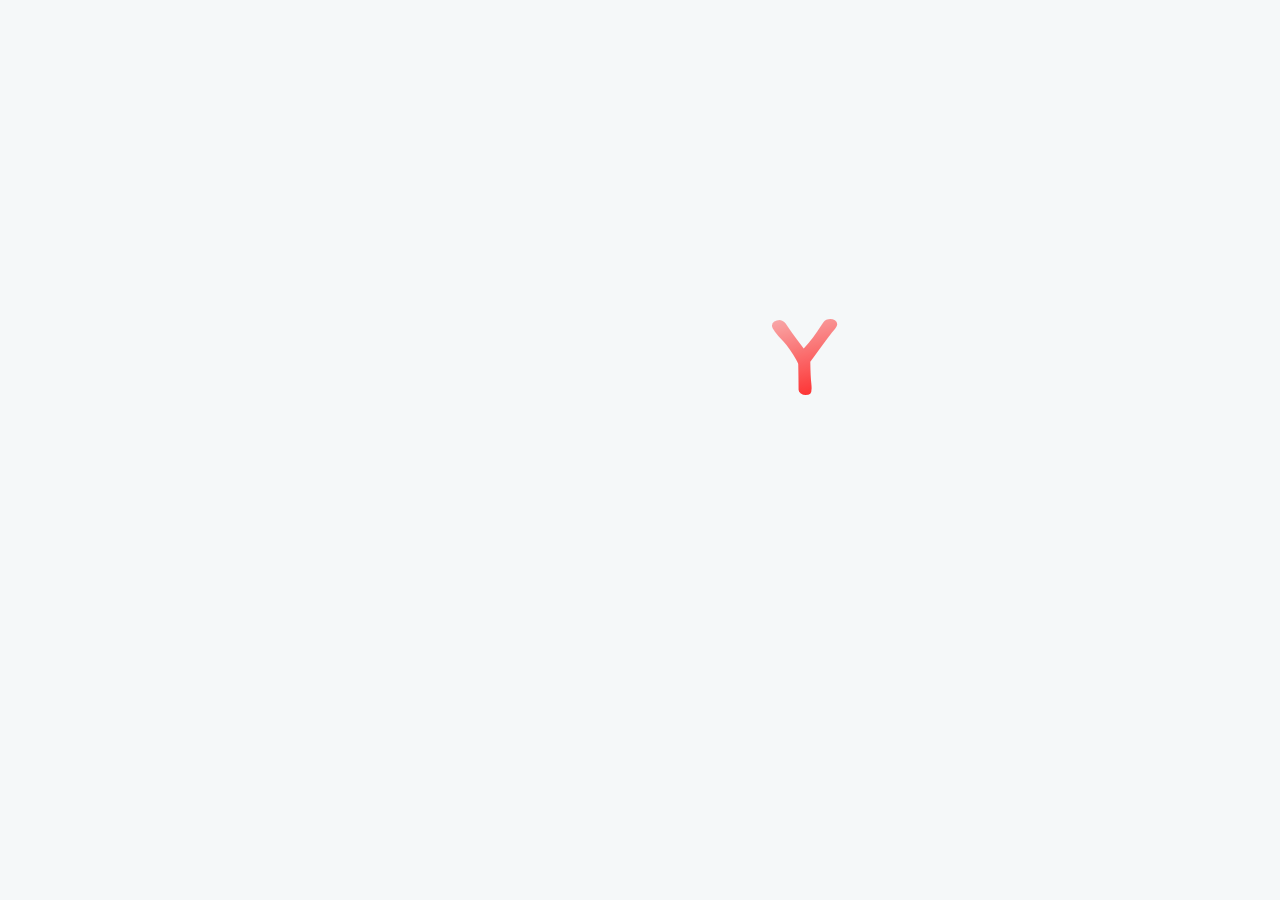
==== onefile/index.html @ d2124de8 "Create index.html" ====
<!DOCTYPE html>
<html>
<head>
	<meta http-equiv="cache-control" content="max-age=0" />
	<meta http-equiv="cache-control" content="no-cache" />
	<meta http-equiv="expires" content="0" />
	<meta http-equiv="expires" content="Tue, 01 Jan 1980 1:00:00 GMT" />
	<meta http-equiv="pragma" content="no-cache" />

  	<link rel="stylesheet" href="./animate.min.css" />
	<!--<link rel="stylesheet" type="text/css" href="app.css" />-->
	<style>
		body
		{
			margin: 0;
			padding: 0;
			font-family: 'Itim','Berlinsans';
		}

		#div_app
		{
			position: relative;
			margin: 0 auto 0 auto;
			background-color: rgb(245, 248, 249);
		}

		#div_young
		{
			visibility: hidden;
			position: absolute;
			font-size: 120px;
			transition: transform linear 0.2s;
		}

		#div_young:hover
		{
			font-weight: bolder;
		}

		#div_webmaster
		{
			visibility: hidden;
			position: absolute;
			font-size: 120px;
			transition: transform linear 0.2s;
		}

		#div_webmaster:hover
		{
			font-weight: bolder;
		}

		#div_camp
		{
			visibility: hidden;
			position: absolute;
			font-size: 120px;
			transition: transform linear 0.2s;
		}

		#div_camp:hover
		{
			font-weight: bolder;
		}

		.rgb
		{
		  color: #f35626;
		  background-image: -webkit-linear-gradient(-75deg,rgba(255,0,0,0.1),rgba(255,0,0,1));
		  -webkit-background-clip: text;
		  -webkit-text-fill-color: transparent;
		  -webkit-animation: hue 5s infinite linear;
		}

		@-webkit-keyframes hue
		{
		  from
		  {
		    -webkit-filter: hue-rotate(0deg);
		  }

		  to
		  {
		    -webkit-filter: hue-rotate(-360deg);
		  }
		}

	</style>
	<link href="https://fonts.googleapis.com/css?family=Itim" rel="stylesheet">
	<title>YWC</title>
</head>
<body>

	<div id="div_app">

		<a href="http://ywc14.ywc.in.th/announce/"><div id="div_young" class = "rgb">YOUNG</div></a>
		<a href="http://ywc14.ywc.in.th/announce/"><div id="div_webmaster" class = "rgb">WEBMASTER</div></a>
		<a href="http://ywc14.ywc.in.th/announce/"><div id="div_camp" class = "rgb">CAMP</div></a>
	</div>

	<!--<script type="text/javascript" src="jquery-min.js"></script>-->
	<script src="https://ajax.googleapis.com/ajax/libs/jquery/3.1.1/jquery.min.js"></script>
	<!--<script type="text/javascript" src="app.js"></script>-->
	<script>
		function startAnimationText(div, text/*, manage*/,next)
		{
			var step = $(div).width() / text.length;

			$(div).offset({
				left: $(div).offset().left + $(div).width()
			});

			$(div).text("");

			$(div).css({
				visibility: 'visible'
			});

			var curAnimationLength = 0;
			var curStepSize = 0;

			var func = function() {
				$(div).append(text[curAnimationLength]);
				if (++curAnimationLength < text.length)
				{
					curStepSize += step;
					$(div).css({
						transform: 'translateX(-' + curStepSize + 'px)'
					});
				}
				else
					setTimeout(next, 0);
			}

			$(div).on('transitionend', function() {
				console.log('transitionend');
				func();
			});
			/*manage*/

			func();

		}

		function manageLayout() {
			var viewportWidth = $(window).outerWidth();
			var viewportHeight = $(window).outerHeight();

			$("#div_app")
				.height(viewportHeight)
				.width(viewportWidth);

			$('#div_webmaster').offset({
				top: (viewportHeight / 2.0) - ($('#div_webmaster').height() / 2.0),
				left: (viewportWidth / 2.0) - ($('#div_webmaster').width() / 2.0)
			});

			$('#div_young').offset({
				top: (viewportHeight / 2.0) - ($('#div_young').height() / 2.0) - 100,
				left: (viewportWidth / 2.0) - ($('#div_young').width() / 2.0)
			});

			$('#div_camp').offset({
				top: (viewportHeight / 2.0) - ($('#div_camp').height() / 2.0) + 100,
				left: (viewportWidth / 2.0) - ($('#div_camp').width() / 2.0)
			});
		}

		$(document).ready(function() {
			console.log("[ready] ready");

			window.app = {} || window.app;
			window.app.young_ani_flag = 0;

			$(window).on('resize', function() {
				manageLayout();
			});

			$("#div_app")
				.height($(window).innerHeight())
				.width($(window).innerWidth());

				manageLayout();

			startAnimationText($('#div_young'), "YOUNG"/*,manageLayout()*/, function() {
				startAnimationText($('#div_webmaster'), "WEBMASTER"/*,manageLayout()*/, function() {
					startAnimationText($('#div_camp'), "CAMP"/*,manageLayout()*/);
				});
			});
		});

	</script>
	<!--By @Supakornbabe-->
</body>
</html>
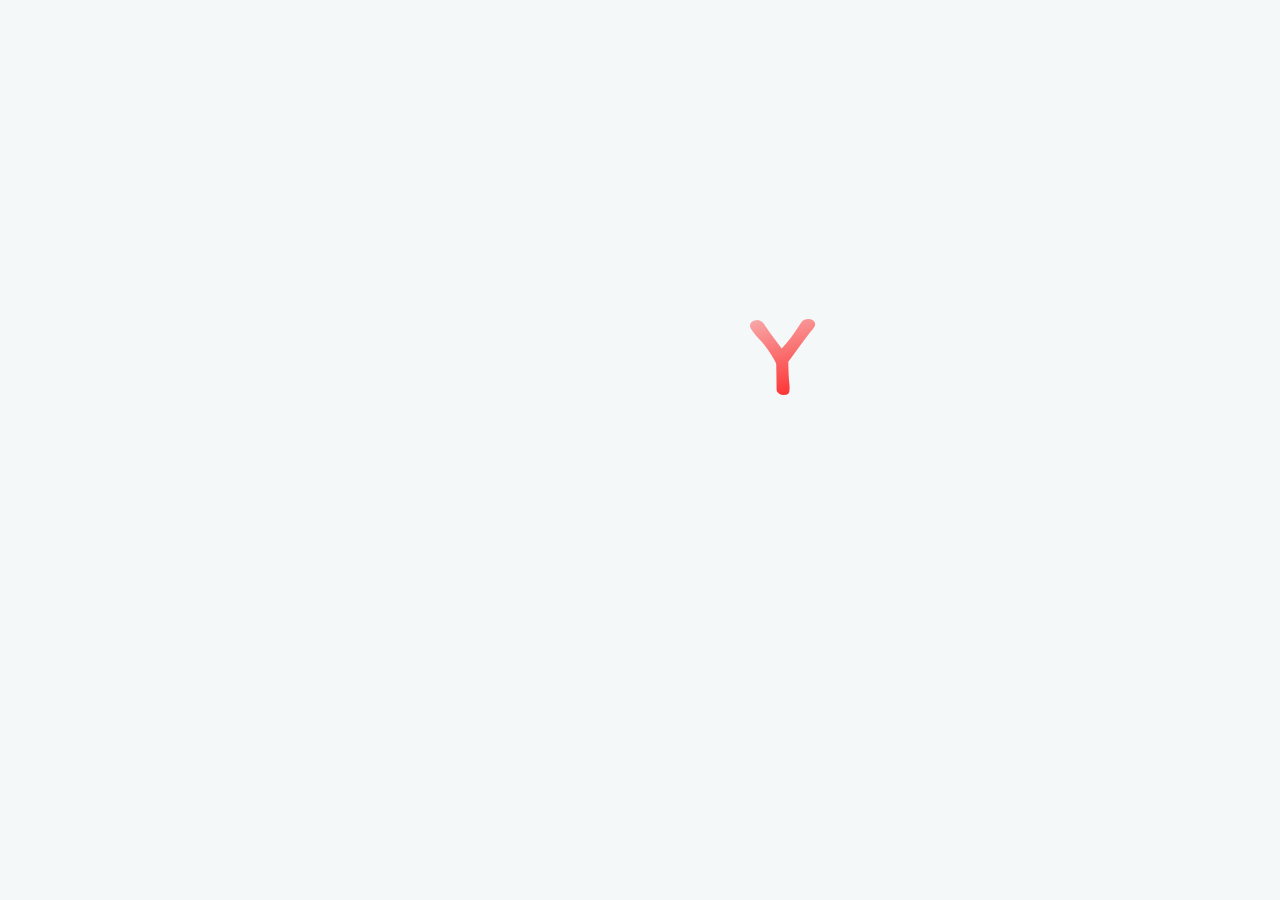
==== commit 9410824a: "indent" ====
--- a/onefile/index.html
+++ b/onefile/index.html
@@ -7,64 +7,53 @@
 	<meta http-equiv="expires" content="Tue, 01 Jan 1980 1:00:00 GMT" />
 	<meta http-equiv="pragma" content="no-cache" />
 
-  	<link rel="stylesheet" href="./animate.min.css" />
-	<!--<link rel="stylesheet" type="text/css" href="app.css" />-->
 	<style>
-		body
-		{
+		body{
 			margin: 0;
 			padding: 0;
 			font-family: 'Itim','Berlinsans';
 		}
 
-		#div_app
-		{
+		#div_app{
 			position: relative;
 			margin: 0 auto 0 auto;
 			background-color: rgb(245, 248, 249);
 		}
 
-		#div_young
-		{
+		#div_young{
 			visibility: hidden;
 			position: absolute;
 			font-size: 120px;
 			transition: transform linear 0.2s;
 		}
 
-		#div_young:hover
-		{
+		#div_young:hover{
 			font-weight: bolder;
 		}
 
-		#div_webmaster
-		{
+		#div_webmaster{
 			visibility: hidden;
 			position: absolute;
 			font-size: 120px;
 			transition: transform linear 0.2s;
 		}
 
-		#div_webmaster:hover
-		{
+		#div_webmaster:hover{
 			font-weight: bolder;
 		}
 
-		#div_camp
-		{
+		#div_camp{
 			visibility: hidden;
 			position: absolute;
 			font-size: 120px;
 			transition: transform linear 0.2s;
 		}
 
-		#div_camp:hover
-		{
+		#div_camp:hover{
 			font-weight: bolder;
 		}
 
-		.rgb
-		{
+		.rgb{
 		  color: #f35626;
 		  background-image: -webkit-linear-gradient(-75deg,rgba(255,0,0,0.1),rgba(255,0,0,1));
 		  -webkit-background-clip: text;
@@ -72,58 +61,55 @@
 		  -webkit-animation: hue 5s infinite linear;
 		}
 
-		@-webkit-keyframes hue
-		{
-		  from
-		  {
+		@-webkit-keyframes hue{
+		  from{
 		    -webkit-filter: hue-rotate(0deg);
 		  }
 
-		  to
-		  {
+		  to{
 		    -webkit-filter: hue-rotate(-360deg);
 		  }
 		}
-
 	</style>
 	<link href="https://fonts.googleapis.com/css?family=Itim" rel="stylesheet">
 	<title>YWC</title>
 </head>
+
 <body>
 
 	<div id="div_app">
-
 		<a href="http://ywc14.ywc.in.th/announce/"><div id="div_young" class = "rgb">YOUNG</div></a>
 		<a href="http://ywc14.ywc.in.th/announce/"><div id="div_webmaster" class = "rgb">WEBMASTER</div></a>
 		<a href="http://ywc14.ywc.in.th/announce/"><div id="div_camp" class = "rgb">CAMP</div></a>
 	</div>
 
-	<!--<script type="text/javascript" src="jquery-min.js"></script>-->
-	<script src="https://ajax.googleapis.com/ajax/libs/jquery/3.1.1/jquery.min.js"></script>
-	<!--<script type="text/javascript" src="app.js"></script>-->
-	<script>
-		function startAnimationText(div, text/*, manage*/,next)
-		{
-			var step = $(div).width() / text.length;
+	<script type="text/javascript">
+		/*! jQuery v3.1.1 | (c) jQuery Foundation | jquery.org/license */
+		!function(a,b){"use strict";"object"==typeof module&&"object"==typeof module.exports?module.exports=a.document?b(a,!0):function(a){if(!a.document)throw new Error("jQuery requires a window with a document");return b(a)}:b(a)}("undefined"!=typeof window?window:this,function(a,b){"use strict";var c=[],d=a.document,e=Object.getPrototypeOf,f=c.slice,g=c.concat,h=c.push,i=c.indexOf,j={},k=j.toString,l=j.hasOwnProperty,m=l.toString,n=m.call(Object),o={};function p(a,b){b=b||d;var c=b.createElement("script");c.text=a,b.head.appendChild(c).parentNode.removeChild(c)}var q="3.1.1",r=function(a,b){return new r.fn.init(a,b)},s=/^[\s\uFEFF\xA0]+|[\s\uFEFF\xA0]+$/g,t=/^-ms-/,u=/-([a-z])/g,v=function(a,b){return b.toUpperCase()};r.fn=r.prototype={jquery:q,constructor:r,length:0,toArray:function(){return f.call(this)},get:function(a){return null==a?f.call(this):a<0?this[a+this.length]:this[a]},pushStack:function(a){var b=r.merge(this.constructor(),a);return b.prevObject=this,b},each:function(a){return r.each(this,a)},map:function(a){return this.pushStack(r.map(this,function(b,c){return a.call(b,c,b)}))},slice:function(){return this.pushStack(f.apply(this,arguments))},first:function(){return this.eq(0)},last:function(){return this.eq(-1)},eq:function(a){var b=this.length,c=+a+(a<0?b:0);return this.pushStack(c>=0&&c<b?[this[c]]:[])},end:function(){return this.prevObject||this.constructor()},push:h,sort:c.sort,splice:c.splice},r.extend=r.fn.extend=function(){var a,b,c,d,e,f,g=arguments[0]||{},h=1,i=arguments.length,j=!1;for("boolean"==typeof g&&(j=g,g=arguments[h]||{},h++),"object"==typeof g||r.isFunction(g)||(g={}),h===i&&(g=this,h--);h<i;h++)if(null!=(a=arguments[h]))for(b in a)c=g[b],d=a[b],g!==d&&(j&&d&&(r.isPlainObject(d)||(e=r.isArray(d)))?(e?(e=!1,f=c&&r.isArray(c)?c:[]):f=c&&r.isPlainObject(c)?c:{},g[b]=r.extend(j,f,d)):void 0!==d&&(g[b]=d));return g},r.extend({expando:"jQuery"+(q+Math.random()).replace(/\D/g,""),isReady:!0,error:function(a){throw new Error(a)},noop:function(){},isFunction:function(a){return"function"===r.type(a)},isArray:Array.isArray,isWindow:function(a){return null!=a&&a===a.window},isNumeric:function(a){var b=r.type(a);return("number"===b||"string"===b)&&!isNaN(a-parseFloat(a))},isPlainObject:function(a){var b,c;return!(!a||"[object Object]"!==k.call(a))&&(!(b=e(a))||(c=l.call(b,"constructor")&&b.constructor,"function"==typeof c&&m.call(c)===n))},isEmptyObject:function(a){var b;for(b in a)return!1;return!0},type:function(a){return null==a?a+"":"object"==typeof a||"function"==typeof a?j[k.call(a)]||"object":typeof a},globalEval:function(a){p(a)},camelCase:function(a){return a.replace(t,"ms-").replace(u,v)},nodeName:function(a,b){return a.nodeName&&a.nodeName.toLowerCase()===b.toLowerCase()},each:function(a,b){var c,d=0;if(w(a)){for(c=a.length;d<c;d++)if(b.call(a[d],d,a[d])===!1)break}else for(d in a)if(b.call(a[d],d,a[d])===!1)break;return a},trim:function(a){return null==a?"":(a+"").replace(s,"")},makeArray:function(a,b){var c=b||[];return null!=a&&(w(Object(a))?r.merge(c,"string"==typeof a?[a]:a):h.call(c,a)),c},inArray:function(a,b,c){return null==b?-1:i.call(b,a,c)},merge:function(a,b){for(var c=+b.length,d=0,e=a.length;d<c;d++)a[e++]=b[d];return a.length=e,a},grep:function(a,b,c){for(var d,e=[],f=0,g=a.length,h=!c;f<g;f++)d=!b(a[f],f),d!==h&&e.push(a[f]);return e},map:function(a,b,c){var d,e,f=0,h=[];if(w(a))for(d=a.length;f<d;f++)e=b(a[f],f,c),null!=e&&h.push(e);else for(f in a)e=b(a[f],f,c),null!=e&&h.push(e);return g.apply([],h)},guid:1,proxy:function(a,b){var c,d,e;if("string"==typeof b&&(c=a[b],b=a,a=c),r.isFunction(a))return d=f.call(arguments,2),e=function(){return a.apply(b||this,d.concat(f.call(arguments)))},e.guid=a.guid=a.guid||r.guid++,e},now:Date.now,support:o}),"function"==typeof Symbol&&(r.fn[Symbol.iterator]=c[Symbol.iterator]),r.each("Boolean Number String Function Array Date RegExp Object Error Symbol".split(" "),function(a,b){j["[object "+b+"]"]=b.toLowerCase()});function w(a){var b=!!a&&"length"in a&&a.length,c=r.type(a);return"function"!==c&&!r.isWindow(a)&&("array"===c||0===b||"number"==typeof b&&b>0&&b-1 in a)}var x=function(a){var b,c,d,e,f,g,h,i,j,k,l,m,n,o,p,q,r,s,t,u="sizzle"+1*new Date,v=a.document,w=0,x=0,y=ha(),z=ha(),A=ha(),B=function(a,b){return a===b&&(l=!0),0},C={}.hasOwnProperty,D=[],E=D.pop,F=D.push,G=D.push,H=D.slice,I=function(a,b){for(var c=0,d=a.length;c<d;c++)if(a[c]===b)return c;return-1},J="checked|selected|async|autofocus|autoplay|controls|defer|disabled|hidden|ismap|loop|multiple|open|readonly|required|scoped",K="[\\x20\\t\\r\\n\\f]",L="(?:\\\\.|[\\w-]|[^\0-\\xa0])+",M="\\["+K+"*("+L+")(?:"+K+"*([*^$|!~]?=)"+K+"*(?:'((?:\\\\.|[^\\\\'])*)'|\"((?:\\\\.|[^\\\\\"])*)\"|("+L+"))|)"+K+"*\\]",N=":("+L+")(?:\\((('((?:\\\\.|[^\\\\'])*)'|\"((?:\\\\.|[^\\\\\"])*)\")|((?:\\\\.|[^\\\\()[\\]]|"+M+")*)|.*)\\)|)",O=new RegExp(K+"+","g"),P=new RegExp("^"+K+"+|((?:^|[^\\\\])(?:\\\\.)*)"+K+"+$","g"),Q=new RegExp("^"+K+"*,"+K+"*"),R=new RegExp("^"+K+"*([>+~]|"+K+")"+K+"*"),S=new RegExp("="+K+"*([^\\]'\"]*?)"+K+"*\\]","g"),T=new RegExp(N),U=new RegExp("^"+L+"$"),V={ID:new RegExp("^#("+L+")"),CLASS:new RegExp("^\\.("+L+")"),TAG:new RegExp("^("+L+"|[*])"),ATTR:new RegExp("^"+M),PSEUDO:new RegExp("^"+N),CHILD:new RegExp("^:(only|first|last|nth|nth-last)-(child|of-type)(?:\\("+K+"*(even|odd|(([+-]|)(\\d*)n|)"+K+"*(?:([+-]|)"+K+"*(\\d+)|))"+K+"*\\)|)","i"),bool:new RegExp("^(?:"+J+")$","i"),needsContext:new RegExp("^"+K+"*[>+~]|:(even|odd|eq|gt|lt|nth|first|last)(?:\\("+K+"*((?:-\\d)?\\d*)"+K+"*\\)|)(?=[^-]|$)","i")},W=/^(?:input|select|textarea|button)$/i,X=/^h\d$/i,Y=/^[^{]+\{\s*\[native \w/,Z=/^(?:#([\w-]+)|(\w+)|\.([\w-]+))$/,$=/[+~]/,_=new RegExp("\\\\([\\da-f]{1,6}"+K+"?|("+K+")|.)","ig"),aa=function(a,b,c){var d="0x"+b-65536;return d!==d||c?b:d<0?String.fromCharCode(d+65536):String.fromCharCode(d>>10|55296,1023&d|56320)},ba=/([\0-\x1f\x7f]|^-?\d)|^-$|[^\0-\x1f\x7f-\uFFFF\w-]/g,ca=function(a,b){return b?"\0"===a?"\ufffd":a.slice(0,-1)+"\\"+a.charCodeAt(a.length-1).toString(16)+" ":"\\"+a},da=function(){m()},ea=ta(function(a){return a.disabled===!0&&("form"in a||"label"in a)},{dir:"parentNode",next:"legend"});try{G.apply(D=H.call(v.childNodes),v.childNodes),D[v.childNodes.length].nodeType}catch(fa){G={apply:D.length?function(a,b){F.apply(a,H.call(b))}:function(a,b){var c=a.length,d=0;while(a[c++]=b[d++]);a.length=c-1}}}function ga(a,b,d,e){var f,h,j,k,l,o,r,s=b&&b.ownerDocument,w=b?b.nodeType:9;if(d=d||[],"string"!=typeof a||!a||1!==w&&9!==w&&11!==w)return d;if(!e&&((b?b.ownerDocument||b:v)!==n&&m(b),b=b||n,p)){if(11!==w&&(l=Z.exec(a)))if(f=l[1]){if(9===w){if(!(j=b.getElementById(f)))return d;if(j.id===f)return d.push(j),d}else if(s&&(j=s.getElementById(f))&&t(b,j)&&j.id===f)return d.push(j),d}else{if(l[2])return G.apply(d,b.getElementsByTagName(a)),d;if((f=l[3])&&c.getElementsByClassName&&b.getElementsByClassName)return G.apply(d,b.getElementsByClassName(f)),d}if(c.qsa&&!A[a+" "]&&(!q||!q.test(a))){if(1!==w)s=b,r=a;else if("object"!==b.nodeName.toLowerCase()){(k=b.getAttribute("id"))?k=k.replace(ba,ca):b.setAttribute("id",k=u),o=g(a),h=o.length;while(h--)o[h]="#"+k+" "+sa(o[h]);r=o.join(","),s=$.test(a)&&qa(b.parentNode)||b}if(r)try{return G.apply(d,s.querySelectorAll(r)),d}catch(x){}finally{k===u&&b.removeAttribute("id")}}}return i(a.replace(P,"$1"),b,d,e)}function ha(){var a=[];function b(c,e){return a.push(c+" ")>d.cacheLength&&delete b[a.shift()],b[c+" "]=e}return b}function ia(a){return a[u]=!0,a}function ja(a){var b=n.createElement("fieldset");try{return!!a(b)}catch(c){return!1}finally{b.parentNode&&b.parentNode.removeChild(b),b=null}}function ka(a,b){var c=a.split("|"),e=c.length;while(e--)d.attrHandle[c[e]]=b}function la(a,b){var c=b&&a,d=c&&1===a.nodeType&&1===b.nodeType&&a.sourceIndex-b.sourceIndex;if(d)return d;if(c)while(c=c.nextSibling)if(c===b)return-1;return a?1:-1}function ma(a){return function(b){var c=b.nodeName.toLowerCase();return"input"===c&&b.type===a}}function na(a){return function(b){var c=b.nodeName.toLowerCase();return("input"===c||"button"===c)&&b.type===a}}function oa(a){return function(b){return"form"in b?b.parentNode&&b.disabled===!1?"label"in b?"label"in b.parentNode?b.parentNode.disabled===a:b.disabled===a:b.isDisabled===a||b.isDisabled!==!a&&ea(b)===a:b.disabled===a:"label"in b&&b.disabled===a}}function pa(a){return ia(function(b){return b=+b,ia(function(c,d){var e,f=a([],c.length,b),g=f.length;while(g--)c[e=f[g]]&&(c[e]=!(d[e]=c[e]))})})}function qa(a){return a&&"undefined"!=typeof a.getElementsByTagName&&a}c=ga.support={},f=ga.isXML=function(a){var b=a&&(a.ownerDocument||a).documentElement;return!!b&&"HTML"!==b.nodeName},m=ga.setDocument=function(a){var b,e,g=a?a.ownerDocument||a:v;return g!==n&&9===g.nodeType&&g.documentElement?(n=g,o=n.documentElement,p=!f(n),v!==n&&(e=n.defaultView)&&e.top!==e&&(e.addEventListener?e.addEventListener("unload",da,!1):e.attachEvent&&e.attachEvent("onunload",da)),c.attributes=ja(function(a){return a.className="i",!a.getAttribute("className")}),c.getElementsByTagName=ja(function(a){return a.appendChild(n.createComment("")),!a.getElementsByTagName("*").length}),c.getElementsByClassName=Y.test(n.getElementsByClassName),c.getById=ja(function(a){return o.appendChild(a).id=u,!n.getElementsByName||!n.getElementsByName(u).length}),c.getById?(d.filter.ID=function(a){var b=a.replace(_,aa);return function(a){return a.getAttribute("id")===b}},d.find.ID=function(a,b){if("undefined"!=typeof b.getElementById&&p){var c=b.getElementById(a);return c?[c]:[]}}):(d.filter.ID=function(a){var b=a.replace(_,aa);return function(a){var c="undefined"!=typeof a.getAttributeNode&&a.getAttributeNode("id");return c&&c.value===b}},d.find.ID=function(a,b){if("undefined"!=typeof b.getElementById&&p){var c,d,e,f=b.getElementById(a);if(f){if(c=f.getAttributeNode("id"),c&&c.value===a)return[f];e=b.getElementsByName(a),d=0;while(f=e[d++])if(c=f.getAttributeNode("id"),c&&c.value===a)return[f]}return[]}}),d.find.TAG=c.getElementsByTagName?function(a,b){return"undefined"!=typeof b.getElementsByTagName?b.getElementsByTagName(a):c.qsa?b.querySelectorAll(a):void 0}:function(a,b){var c,d=[],e=0,f=b.getElementsByTagName(a);if("*"===a){while(c=f[e++])1===c.nodeType&&d.push(c);return d}return f},d.find.CLASS=c.getElementsByClassName&&function(a,b){if("undefined"!=typeof b.getElementsByClassName&&p)return b.getElementsByClassName(a)},r=[],q=[],(c.qsa=Y.test(n.querySelectorAll))&&(ja(function(a){o.appendChild(a).innerHTML="<a id='"+u+"'></a><select id='"+u+"-\r\\' msallowcapture=''><option selected=''></option></select>",a.querySelectorAll("[msallowcapture^='']").length&&q.push("[*^$]="+K+"*(?:''|\"\")"),a.querySelectorAll("[selected]").length||q.push("\\["+K+"*(?:value|"+J+")"),a.querySelectorAll("[id~="+u+"-]").length||q.push("~="),a.querySelectorAll(":checked").length||q.push(":checked"),a.querySelectorAll("a#"+u+"+*").length||q.push(".#.+[+~]")}),ja(function(a){a.innerHTML="<a href='' disabled='disabled'></a><select disabled='disabled'><option/></select>";var b=n.createElement("input");b.setAttribute("type","hidden"),a.appendChild(b).setAttribute("name","D"),a.querySelectorAll("[name=d]").length&&q.push("name"+K+"*[*^$|!~]?="),2!==a.querySelectorAll(":enabled").length&&q.push(":enabled",":disabled"),o.appendChild(a).disabled=!0,2!==a.querySelectorAll(":disabled").length&&q.push(":enabled",":disabled"),a.querySelectorAll("*,:x"),q.push(",.*:")})),(c.matchesSelector=Y.test(s=o.matches||o.webkitMatchesSelector||o.mozMatchesSelector||o.oMatchesSelector||o.msMatchesSelector))&&ja(function(a){c.disconnectedMatch=s.call(a,"*"),s.call(a,"[s!='']:x"),r.push("!=",N)}),q=q.length&&new RegExp(q.join("|")),r=r.length&&new RegExp(r.join("|")),b=Y.test(o.compareDocumentPosition),t=b||Y.test(o.contains)?function(a,b){var c=9===a.nodeType?a.documentElement:a,d=b&&b.parentNode;return a===d||!(!d||1!==d.nodeType||!(c.contains?c.contains(d):a.compareDocumentPosition&&16&a.compareDocumentPosition(d)))}:function(a,b){if(b)while(b=b.parentNode)if(b===a)return!0;return!1},B=b?function(a,b){if(a===b)return l=!0,0;var d=!a.compareDocumentPosition-!b.compareDocumentPosition;return d?d:(d=(a.ownerDocument||a)===(b.ownerDocument||b)?a.compareDocumentPosition(b):1,1&d||!c.sortDetached&&b.compareDocumentPosition(a)===d?a===n||a.ownerDocument===v&&t(v,a)?-1:b===n||b.ownerDocument===v&&t(v,b)?1:k?I(k,a)-I(k,b):0:4&d?-1:1)}:function(a,b){if(a===b)return l=!0,0;var c,d=0,e=a.parentNode,f=b.parentNode,g=[a],h=[b];if(!e||!f)return a===n?-1:b===n?1:e?-1:f?1:k?I(k,a)-I(k,b):0;if(e===f)return la(a,b);c=a;while(c=c.parentNode)g.unshift(c);c=b;while(c=c.parentNode)h.unshift(c);while(g[d]===h[d])d++;return d?la(g[d],h[d]):g[d]===v?-1:h[d]===v?1:0},n):n},ga.matches=function(a,b){return ga(a,null,null,b)},ga.matchesSelector=function(a,b){if((a.ownerDocument||a)!==n&&m(a),b=b.replace(S,"='$1']"),c.matchesSelector&&p&&!A[b+" "]&&(!r||!r.test(b))&&(!q||!q.test(b)))try{var d=s.call(a,b);if(d||c.disconnectedMatch||a.document&&11!==a.document.nodeType)return d}catch(e){}return ga(b,n,null,[a]).length>0},ga.contains=function(a,b){return(a.ownerDocument||a)!==n&&m(a),t(a,b)},ga.attr=function(a,b){(a.ownerDocument||a)!==n&&m(a);var e=d.attrHandle[b.toLowerCase()],f=e&&C.call(d.attrHandle,b.toLowerCase())?e(a,b,!p):void 0;return void 0!==f?f:c.attributes||!p?a.getAttribute(b):(f=a.getAttributeNode(b))&&f.specified?f.value:null},ga.escape=function(a){return(a+"").replace(ba,ca)},ga.error=function(a){throw new Error("Syntax error, unrecognized expression: "+a)},ga.uniqueSort=function(a){var b,d=[],e=0,f=0;if(l=!c.detectDuplicates,k=!c.sortStable&&a.slice(0),a.sort(B),l){while(b=a[f++])b===a[f]&&(e=d.push(f));while(e--)a.splice(d[e],1)}return k=null,a},e=ga.getText=function(a){var b,c="",d=0,f=a.nodeType;if(f){if(1===f||9===f||11===f){if("string"==typeof a.textContent)return a.textContent;for(a=a.firstChild;a;a=a.nextSibling)c+=e(a)}else if(3===f||4===f)return a.nodeValue}else while(b=a[d++])c+=e(b);return c},d=ga.selectors={cacheLength:50,createPseudo:ia,match:V,attrHandle:{},find:{},relative:{">":{dir:"parentNode",first:!0}," ":{dir:"parentNode"},"+":{dir:"previousSibling",first:!0},"~":{dir:"previousSibling"}},preFilter:{ATTR:function(a){return a[1]=a[1].replace(_,aa),a[3]=(a[3]||a[4]||a[5]||"").replace(_,aa),"~="===a[2]&&(a[3]=" "+a[3]+" "),a.slice(0,4)},CHILD:function(a){return a[1]=a[1].toLowerCase(),"nth"===a[1].slice(0,3)?(a[3]||ga.error(a[0]),a[4]=+(a[4]?a[5]+(a[6]||1):2*("even"===a[3]||"odd"===a[3])),a[5]=+(a[7]+a[8]||"odd"===a[3])):a[3]&&ga.error(a[0]),a},PSEUDO:function(a){var b,c=!a[6]&&a[2];return V.CHILD.test(a[0])?null:(a[3]?a[2]=a[4]||a[5]||"":c&&T.test(c)&&(b=g(c,!0))&&(b=c.indexOf(")",c.length-b)-c.length)&&(a[0]=a[0].slice(0,b),a[2]=c.slice(0,b)),a.slice(0,3))}},filter:{TAG:function(a){var b=a.replace(_,aa).toLowerCase();return"*"===a?function(){return!0}:function(a){return a.nodeName&&a.nodeName.toLowerCase()===b}},CLASS:function(a){var b=y[a+" "];return b||(b=new RegExp("(^|"+K+")"+a+"("+K+"|$)"))&&y(a,function(a){return b.test("string"==typeof a.className&&a.className||"undefined"!=typeof a.getAttribute&&a.getAttribute("class")||"")})},ATTR:function(a,b,c){return function(d){var e=ga.attr(d,a);return null==e?"!="===b:!b||(e+="","="===b?e===c:"!="===b?e!==c:"^="===b?c&&0===e.indexOf(c):"*="===b?c&&e.indexOf(c)>-1:"$="===b?c&&e.slice(-c.length)===c:"~="===b?(" "+e.replace(O," ")+" ").indexOf(c)>-1:"|="===b&&(e===c||e.slice(0,c.length+1)===c+"-"))}},CHILD:function(a,b,c,d,e){var f="nth"!==a.slice(0,3),g="last"!==a.slice(-4),h="of-type"===b;return 1===d&&0===e?function(a){return!!a.parentNode}:function(b,c,i){var j,k,l,m,n,o,p=f!==g?"nextSibling":"previousSibling",q=b.parentNode,r=h&&b.nodeName.toLowerCase(),s=!i&&!h,t=!1;if(q){if(f){while(p){m=b;while(m=m[p])if(h?m.nodeName.toLowerCase()===r:1===m.nodeType)return!1;o=p="only"===a&&!o&&"nextSibling"}return!0}if(o=[g?q.firstChild:q.lastChild],g&&s){m=q,l=m[u]||(m[u]={}),k=l[m.uniqueID]||(l[m.uniqueID]={}),j=k[a]||[],n=j[0]===w&&j[1],t=n&&j[2],m=n&&q.childNodes[n];while(m=++n&&m&&m[p]||(t=n=0)||o.pop())if(1===m.nodeType&&++t&&m===b){k[a]=[w,n,t];break}}else if(s&&(m=b,l=m[u]||(m[u]={}),k=l[m.uniqueID]||(l[m.uniqueID]={}),j=k[a]||[],n=j[0]===w&&j[1],t=n),t===!1)while(m=++n&&m&&m[p]||(t=n=0)||o.pop())if((h?m.nodeName.toLowerCase()===r:1===m.nodeType)&&++t&&(s&&(l=m[u]||(m[u]={}),k=l[m.uniqueID]||(l[m.uniqueID]={}),k[a]=[w,t]),m===b))break;return t-=e,t===d||t%d===0&&t/d>=0}}},PSEUDO:function(a,b){var c,e=d.pseudos[a]||d.setFilters[a.toLowerCase()]||ga.error("unsupported pseudo: "+a);return e[u]?e(b):e.length>1?(c=[a,a,"",b],d.setFilters.hasOwnProperty(a.toLowerCase())?ia(function(a,c){var d,f=e(a,b),g=f.length;while(g--)d=I(a,f[g]),a[d]=!(c[d]=f[g])}):function(a){return e(a,0,c)}):e}},pseudos:{not:ia(function(a){var b=[],c=[],d=h(a.replace(P,"$1"));return d[u]?ia(function(a,b,c,e){var f,g=d(a,null,e,[]),h=a.length;while(h--)(f=g[h])&&(a[h]=!(b[h]=f))}):function(a,e,f){return b[0]=a,d(b,null,f,c),b[0]=null,!c.pop()}}),has:ia(function(a){return function(b){return ga(a,b).length>0}}),contains:ia(function(a){return a=a.replace(_,aa),function(b){return(b.textContent||b.innerText||e(b)).indexOf(a)>-1}}),lang:ia(function(a){return U.test(a||"")||ga.error("unsupported lang: "+a),a=a.replace(_,aa).toLowerCase(),function(b){var c;do if(c=p?b.lang:b.getAttribute("xml:lang")||b.getAttribute("lang"))return c=c.toLowerCase(),c===a||0===c.indexOf(a+"-");while((b=b.parentNode)&&1===b.nodeType);return!1}}),target:function(b){var c=a.location&&a.location.hash;return c&&c.slice(1)===b.id},root:function(a){return a===o},focus:function(a){return a===n.activeElement&&(!n.hasFocus||n.hasFocus())&&!!(a.type||a.href||~a.tabIndex)},enabled:oa(!1),disabled:oa(!0),checked:function(a){var b=a.nodeName.toLowerCase();return"input"===b&&!!a.checked||"option"===b&&!!a.selected},selected:function(a){return a.parentNode&&a.parentNode.selectedIndex,a.selected===!0},empty:function(a){for(a=a.firstChild;a;a=a.nextSibling)if(a.nodeType<6)return!1;return!0},parent:function(a){return!d.pseudos.empty(a)},header:function(a){return X.test(a.nodeName)},input:function(a){return W.test(a.nodeName)},button:function(a){var b=a.nodeName.toLowerCase();return"input"===b&&"button"===a.type||"button"===b},text:function(a){var b;return"input"===a.nodeName.toLowerCase()&&"text"===a.type&&(null==(b=a.getAttribute("type"))||"text"===b.toLowerCase())},first:pa(function(){return[0]}),last:pa(function(a,b){return[b-1]}),eq:pa(function(a,b,c){return[c<0?c+b:c]}),even:pa(function(a,b){for(var c=0;c<b;c+=2)a.push(c);return a}),odd:pa(function(a,b){for(var c=1;c<b;c+=2)a.push(c);return a}),lt:pa(function(a,b,c){for(var d=c<0?c+b:c;--d>=0;)a.push(d);return a}),gt:pa(function(a,b,c){for(var d=c<0?c+b:c;++d<b;)a.push(d);return a})}},d.pseudos.nth=d.pseudos.eq;for(b in{radio:!0,checkbox:!0,file:!0,password:!0,image:!0})d.pseudos[b]=ma(b);for(b in{submit:!0,reset:!0})d.pseudos[b]=na(b);function ra(){}ra.prototype=d.filters=d.pseudos,d.setFilters=new ra,g=ga.tokenize=function(a,b){var c,e,f,g,h,i,j,k=z[a+" "];if(k)return b?0:k.slice(0);h=a,i=[],j=d.preFilter;while(h){c&&!(e=Q.exec(h))||(e&&(h=h.slice(e[0].length)||h),i.push(f=[])),c=!1,(e=R.exec(h))&&(c=e.shift(),f.push({value:c,type:e[0].replace(P," ")}),h=h.slice(c.length));for(g in d.filter)!(e=V[g].exec(h))||j[g]&&!(e=j[g](e))||(c=e.shift(),f.push({value:c,type:g,matches:e}),h=h.slice(c.length));if(!c)break}return b?h.length:h?ga.error(a):z(a,i).slice(0)};function sa(a){for(var b=0,c=a.length,d="";b<c;b++)d+=a[b].value;return d}function ta(a,b,c){var d=b.dir,e=b.next,f=e||d,g=c&&"parentNode"===f,h=x++;return b.first?function(b,c,e){while(b=b[d])if(1===b.nodeType||g)return a(b,c,e);return!1}:function(b,c,i){var j,k,l,m=[w,h];if(i){while(b=b[d])if((1===b.nodeType||g)&&a(b,c,i))return!0}else while(b=b[d])if(1===b.nodeType||g)if(l=b[u]||(b[u]={}),k=l[b.uniqueID]||(l[b.uniqueID]={}),e&&e===b.nodeName.toLowerCase())b=b[d]||b;else{if((j=k[f])&&j[0]===w&&j[1]===h)return m[2]=j[2];if(k[f]=m,m[2]=a(b,c,i))return!0}return!1}}function ua(a){return a.length>1?function(b,c,d){var e=a.length;while(e--)if(!a[e](b,c,d))return!1;return!0}:a[0]}function va(a,b,c){for(var d=0,e=b.length;d<e;d++)ga(a,b[d],c);return c}function wa(a,b,c,d,e){for(var f,g=[],h=0,i=a.length,j=null!=b;h<i;h++)(f=a[h])&&(c&&!c(f,d,e)||(g.push(f),j&&b.push(h)));return g}function xa(a,b,c,d,e,f){return d&&!d[u]&&(d=xa(d)),e&&!e[u]&&(e=xa(e,f)),ia(function(f,g,h,i){var j,k,l,m=[],n=[],o=g.length,p=f||va(b||"*",h.nodeType?[h]:h,[]),q=!a||!f&&b?p:wa(p,m,a,h,i),r=c?e||(f?a:o||d)?[]:g:q;if(c&&c(q,r,h,i),d){j=wa(r,n),d(j,[],h,i),k=j.length;while(k--)(l=j[k])&&(r[n[k]]=!(q[n[k]]=l))}if(f){if(e||a){if(e){j=[],k=r.length;while(k--)(l=r[k])&&j.push(q[k]=l);e(null,r=[],j,i)}k=r.length;while(k--)(l=r[k])&&(j=e?I(f,l):m[k])>-1&&(f[j]=!(g[j]=l))}}else r=wa(r===g?r.splice(o,r.length):r),e?e(null,g,r,i):G.apply(g,r)})}function ya(a){for(var b,c,e,f=a.length,g=d.relative[a[0].type],h=g||d.relative[" "],i=g?1:0,k=ta(function(a){return a===b},h,!0),l=ta(function(a){return I(b,a)>-1},h,!0),m=[function(a,c,d){var e=!g&&(d||c!==j)||((b=c).nodeType?k(a,c,d):l(a,c,d));return b=null,e}];i<f;i++)if(c=d.relative[a[i].type])m=[ta(ua(m),c)];else{if(c=d.filter[a[i].type].apply(null,a[i].matches),c[u]){for(e=++i;e<f;e++)if(d.relative[a[e].type])break;return xa(i>1&&ua(m),i>1&&sa(a.slice(0,i-1).concat({value:" "===a[i-2].type?"*":""})).replace(P,"$1"),c,i<e&&ya(a.slice(i,e)),e<f&&ya(a=a.slice(e)),e<f&&sa(a))}m.push(c)}return ua(m)}function za(a,b){var c=b.length>0,e=a.length>0,f=function(f,g,h,i,k){var l,o,q,r=0,s="0",t=f&&[],u=[],v=j,x=f||e&&d.find.TAG("*",k),y=w+=null==v?1:Math.random()||.1,z=x.length;for(k&&(j=g===n||g||k);s!==z&&null!=(l=x[s]);s++){if(e&&l){o=0,g||l.ownerDocument===n||(m(l),h=!p);while(q=a[o++])if(q(l,g||n,h)){i.push(l);break}k&&(w=y)}c&&((l=!q&&l)&&r--,f&&t.push(l))}if(r+=s,c&&s!==r){o=0;while(q=b[o++])q(t,u,g,h);if(f){if(r>0)while(s--)t[s]||u[s]||(u[s]=E.call(i));u=wa(u)}G.apply(i,u),k&&!f&&u.length>0&&r+b.length>1&&ga.uniqueSort(i)}return k&&(w=y,j=v),t};return c?ia(f):f}return h=ga.compile=function(a,b){var c,d=[],e=[],f=A[a+" "];if(!f){b||(b=g(a)),c=b.length;while(c--)f=ya(b[c]),f[u]?d.push(f):e.push(f);f=A(a,za(e,d)),f.selector=a}return f},i=ga.select=function(a,b,c,e){var f,i,j,k,l,m="function"==typeof a&&a,n=!e&&g(a=m.selector||a);if(c=c||[],1===n.length){if(i=n[0]=n[0].slice(0),i.length>2&&"ID"===(j=i[0]).type&&9===b.nodeType&&p&&d.relative[i[1].type]){if(b=(d.find.ID(j.matches[0].replace(_,aa),b)||[])[0],!b)return c;m&&(b=b.parentNode),a=a.slice(i.shift().value.length)}f=V.needsContext.test(a)?0:i.length;while(f--){if(j=i[f],d.relative[k=j.type])break;if((l=d.find[k])&&(e=l(j.matches[0].replace(_,aa),$.test(i[0].type)&&qa(b.parentNode)||b))){if(i.splice(f,1),a=e.length&&sa(i),!a)return G.apply(c,e),c;break}}}return(m||h(a,n))(e,b,!p,c,!b||$.test(a)&&qa(b.parentNode)||b),c},c.sortStable=u.split("").sort(B).join("")===u,c.detectDuplicates=!!l,m(),c.sortDetached=ja(function(a){return 1&a.compareDocumentPosition(n.createElement("fieldset"))}),ja(function(a){return a.innerHTML="<a href='#'></a>","#"===a.firstChild.getAttribute("href")})||ka("type|href|height|width",function(a,b,c){if(!c)return a.getAttribute(b,"type"===b.toLowerCase()?1:2)}),c.attributes&&ja(function(a){return a.innerHTML="<input/>",a.firstChild.setAttribute("value",""),""===a.firstChild.getAttribute("value")})||ka("value",function(a,b,c){if(!c&&"input"===a.nodeName.toLowerCase())return a.defaultValue}),ja(function(a){return null==a.getAttribute("disabled")})||ka(J,function(a,b,c){var d;if(!c)return a[b]===!0?b.toLowerCase():(d=a.getAttributeNode(b))&&d.specified?d.value:null}),ga}(a);r.find=x,r.expr=x.selectors,r.expr[":"]=r.expr.pseudos,r.uniqueSort=r.unique=x.uniqueSort,r.text=x.getText,r.isXMLDoc=x.isXML,r.contains=x.contains,r.escapeSelector=x.escape;var y=function(a,b,c){var d=[],e=void 0!==c;while((a=a[b])&&9!==a.nodeType)if(1===a.nodeType){if(e&&r(a).is(c))break;d.push(a)}return d},z=function(a,b){for(var c=[];a;a=a.nextSibling)1===a.nodeType&&a!==b&&c.push(a);return c},A=r.expr.match.needsContext,B=/^<([a-z][^\/\0>:\x20\t\r\n\f]*)[\x20\t\r\n\f]*\/?>(?:<\/\1>|)$/i,C=/^.[^:#\[\.,]*$/;function D(a,b,c){return r.isFunction(b)?r.grep(a,function(a,d){return!!b.call(a,d,a)!==c}):b.nodeType?r.grep(a,function(a){return a===b!==c}):"string"!=typeof b?r.grep(a,function(a){return i.call(b,a)>-1!==c}):C.test(b)?r.filter(b,a,c):(b=r.filter(b,a),r.grep(a,function(a){return i.call(b,a)>-1!==c&&1===a.nodeType}))}r.filter=function(a,b,c){var d=b[0];return c&&(a=":not("+a+")"),1===b.length&&1===d.nodeType?r.find.matchesSelector(d,a)?[d]:[]:r.find.matches(a,r.grep(b,function(a){return 1===a.nodeType}))},r.fn.extend({find:function(a){var b,c,d=this.length,e=this;if("string"!=typeof a)return this.pushStack(r(a).filter(function(){for(b=0;b<d;b++)if(r.contains(e[b],this))return!0}));for(c=this.pushStack([]),b=0;b<d;b++)r.find(a,e[b],c);return d>1?r.uniqueSort(c):c},filter:function(a){return this.pushStack(D(this,a||[],!1))},not:function(a){return this.pushStack(D(this,a||[],!0))},is:function(a){return!!D(this,"string"==typeof a&&A.test(a)?r(a):a||[],!1).length}});var E,F=/^(?:\s*(<[\w\W]+>)[^>]*|#([\w-]+))$/,G=r.fn.init=function(a,b,c){var e,f;if(!a)return this;if(c=c||E,"string"==typeof a){if(e="<"===a[0]&&">"===a[a.length-1]&&a.length>=3?[null,a,null]:F.exec(a),!e||!e[1]&&b)return!b||b.jquery?(b||c).find(a):this.constructor(b).find(a);if(e[1]){if(b=b instanceof r?b[0]:b,r.merge(this,r.parseHTML(e[1],b&&b.nodeType?b.ownerDocument||b:d,!0)),B.test(e[1])&&r.isPlainObject(b))for(e in b)r.isFunction(this[e])?this[e](b[e]):this.attr(e,b[e]);return this}return f=d.getElementById(e[2]),f&&(this[0]=f,this.length=1),this}return a.nodeType?(this[0]=a,this.length=1,this):r.isFunction(a)?void 0!==c.ready?c.ready(a):a(r):r.makeArray(a,this)};G.prototype=r.fn,E=r(d);var H=/^(?:parents|prev(?:Until|All))/,I={children:!0,contents:!0,next:!0,prev:!0};r.fn.extend({has:function(a){var b=r(a,this),c=b.length;return this.filter(function(){for(var a=0;a<c;a++)if(r.contains(this,b[a]))return!0})},closest:function(a,b){var c,d=0,e=this.length,f=[],g="string"!=typeof a&&r(a);if(!A.test(a))for(;d<e;d++)for(c=this[d];c&&c!==b;c=c.parentNode)if(c.nodeType<11&&(g?g.index(c)>-1:1===c.nodeType&&r.find.matchesSelector(c,a))){f.push(c);break}return this.pushStack(f.length>1?r.uniqueSort(f):f)},index:function(a){return a?"string"==typeof a?i.call(r(a),this[0]):i.call(this,a.jquery?a[0]:a):this[0]&&this[0].parentNode?this.first().prevAll().length:-1},add:function(a,b){return this.pushStack(r.uniqueSort(r.merge(this.get(),r(a,b))))},addBack:function(a){return this.add(null==a?this.prevObject:this.prevObject.filter(a))}});function J(a,b){while((a=a[b])&&1!==a.nodeType);return a}r.each({parent:function(a){var b=a.parentNode;return b&&11!==b.nodeType?b:null},parents:function(a){return y(a,"parentNode")},parentsUntil:function(a,b,c){return y(a,"parentNode",c)},next:function(a){return J(a,"nextSibling")},prev:function(a){return J(a,"previousSibling")},nextAll:function(a){return y(a,"nextSibling")},prevAll:function(a){return y(a,"previousSibling")},nextUntil:function(a,b,c){return y(a,"nextSibling",c)},prevUntil:function(a,b,c){return y(a,"previousSibling",c)},siblings:function(a){return z((a.parentNode||{}).firstChild,a)},children:function(a){return z(a.firstChild)},contents:function(a){return a.contentDocument||r.merge([],a.childNodes)}},function(a,b){r.fn[a]=function(c,d){var e=r.map(this,b,c);return"Until"!==a.slice(-5)&&(d=c),d&&"string"==typeof d&&(e=r.filter(d,e)),this.length>1&&(I[a]||r.uniqueSort(e),H.test(a)&&e.reverse()),this.pushStack(e)}});var K=/[^\x20\t\r\n\f]+/g;function L(a){var b={};return r.each(a.match(K)||[],function(a,c){b[c]=!0}),b}r.Callbacks=function(a){a="string"==typeof a?L(a):r.extend({},a);var b,c,d,e,f=[],g=[],h=-1,i=function(){for(e=a.once,d=b=!0;g.length;h=-1){c=g.shift();while(++h<f.length)f[h].apply(c[0],c[1])===!1&&a.stopOnFalse&&(h=f.length,c=!1)}a.memory||(c=!1),b=!1,e&&(f=c?[]:"")},j={add:function(){return f&&(c&&!b&&(h=f.length-1,g.push(c)),function d(b){r.each(b,function(b,c){r.isFunction(c)?a.unique&&j.has(c)||f.push(c):c&&c.length&&"string"!==r.type(c)&&d(c)})}(arguments),c&&!b&&i()),this},remove:function(){return r.each(arguments,function(a,b){var c;while((c=r.inArray(b,f,c))>-1)f.splice(c,1),c<=h&&h--}),this},has:function(a){return a?r.inArray(a,f)>-1:f.length>0},empty:function(){return f&&(f=[]),this},disable:function(){return e=g=[],f=c="",this},disabled:function(){return!f},lock:function(){return e=g=[],c||b||(f=c=""),this},locked:function(){return!!e},fireWith:function(a,c){return e||(c=c||[],c=[a,c.slice?c.slice():c],g.push(c),b||i()),this},fire:function(){return j.fireWith(this,arguments),this},fired:function(){return!!d}};return j};function M(a){return a}function N(a){throw a}function O(a,b,c){var d;try{a&&r.isFunction(d=a.promise)?d.call(a).done(b).fail(c):a&&r.isFunction(d=a.then)?d.call(a,b,c):b.call(void 0,a)}catch(a){c.call(void 0,a)}}r.extend({Deferred:function(b){var c=[["notify","progress",r.Callbacks("memory"),r.Callbacks("memory"),2],["resolve","done",r.Callbacks("once memory"),r.Callbacks("once memory"),0,"resolved"],["reject","fail",r.Callbacks("once memory"),r.Callbacks("once memory"),1,"rejected"]],d="pending",e={state:function(){return d},always:function(){return f.done(arguments).fail(arguments),this},"catch":function(a){return e.then(null,a)},pipe:function(){var a=arguments;return r.Deferred(function(b){r.each(c,function(c,d){var e=r.isFunction(a[d[4]])&&a[d[4]];f[d[1]](function(){var a=e&&e.apply(this,arguments);a&&r.isFunction(a.promise)?a.promise().progress(b.notify).done(b.resolve).fail(b.reject):b[d[0]+"With"](this,e?[a]:arguments)})}),a=null}).promise()},then:function(b,d,e){var f=0;function g(b,c,d,e){return function(){var h=this,i=arguments,j=function(){var a,j;if(!(b<f)){if(a=d.apply(h,i),a===c.promise())throw new TypeError("Thenable self-resolution");j=a&&("object"==typeof a||"function"==typeof a)&&a.then,r.isFunction(j)?e?j.call(a,g(f,c,M,e),g(f,c,N,e)):(f++,j.call(a,g(f,c,M,e),g(f,c,N,e),g(f,c,M,c.notifyWith))):(d!==M&&(h=void 0,i=[a]),(e||c.resolveWith)(h,i))}},k=e?j:function(){try{j()}catch(a){r.Deferred.exceptionHook&&r.Deferred.exceptionHook(a,k.stackTrace),b+1>=f&&(d!==N&&(h=void 0,i=[a]),c.rejectWith(h,i))}};b?k():(r.Deferred.getStackHook&&(k.stackTrace=r.Deferred.getStackHook()),a.setTimeout(k))}}return r.Deferred(function(a){c[0][3].add(g(0,a,r.isFunction(e)?e:M,a.notifyWith)),c[1][3].add(g(0,a,r.isFunction(b)?b:M)),c[2][3].add(g(0,a,r.isFunction(d)?d:N))}).promise()},promise:function(a){return null!=a?r.extend(a,e):e}},f={};return r.each(c,function(a,b){var g=b[2],h=b[5];e[b[1]]=g.add,h&&g.add(function(){d=h},c[3-a][2].disable,c[0][2].lock),g.add(b[3].fire),f[b[0]]=function(){return f[b[0]+"With"](this===f?void 0:this,arguments),this},f[b[0]+"With"]=g.fireWith}),e.promise(f),b&&b.call(f,f),f},when:function(a){var b=arguments.length,c=b,d=Array(c),e=f.call(arguments),g=r.Deferred(),h=function(a){return function(c){d[a]=this,e[a]=arguments.length>1?f.call(arguments):c,--b||g.resolveWith(d,e)}};if(b<=1&&(O(a,g.done(h(c)).resolve,g.reject),"pending"===g.state()||r.isFunction(e[c]&&e[c].then)))return g.then();while(c--)O(e[c],h(c),g.reject);return g.promise()}});var P=/^(Eval|Internal|Range|Reference|Syntax|Type|URI)Error$/;r.Deferred.exceptionHook=function(b,c){a.console&&a.console.warn&&b&&P.test(b.name)&&a.console.warn("jQuery.Deferred exception: "+b.message,b.stack,c)},r.readyException=function(b){a.setTimeout(function(){throw b})};var Q=r.Deferred();r.fn.ready=function(a){return Q.then(a)["catch"](function(a){r.readyException(a)}),this},r.extend({isReady:!1,readyWait:1,holdReady:function(a){a?r.readyWait++:r.ready(!0)},ready:function(a){(a===!0?--r.readyWait:r.isReady)||(r.isReady=!0,a!==!0&&--r.readyWait>0||Q.resolveWith(d,[r]))}}),r.ready.then=Q.then;function R(){d.removeEventListener("DOMContentLoaded",R),
+		a.removeEventListener("load",R),r.ready()}"complete"===d.readyState||"loading"!==d.readyState&&!d.documentElement.doScroll?a.setTimeout(r.ready):(d.addEventListener("DOMContentLoaded",R),a.addEventListener("load",R));var S=function(a,b,c,d,e,f,g){var h=0,i=a.length,j=null==c;if("object"===r.type(c)){e=!0;for(h in c)S(a,b,h,c[h],!0,f,g)}else if(void 0!==d&&(e=!0,r.isFunction(d)||(g=!0),j&&(g?(b.call(a,d),b=null):(j=b,b=function(a,b,c){return j.call(r(a),c)})),b))for(;h<i;h++)b(a[h],c,g?d:d.call(a[h],h,b(a[h],c)));return e?a:j?b.call(a):i?b(a[0],c):f},T=function(a){return 1===a.nodeType||9===a.nodeType||!+a.nodeType};function U(){this.expando=r.expando+U.uid++}U.uid=1,U.prototype={cache:function(a){var b=a[this.expando];return b||(b={},T(a)&&(a.nodeType?a[this.expando]=b:Object.defineProperty(a,this.expando,{value:b,configurable:!0}))),b},set:function(a,b,c){var d,e=this.cache(a);if("string"==typeof b)e[r.camelCase(b)]=c;else for(d in b)e[r.camelCase(d)]=b[d];return e},get:function(a,b){return void 0===b?this.cache(a):a[this.expando]&&a[this.expando][r.camelCase(b)]},access:function(a,b,c){return void 0===b||b&&"string"==typeof b&&void 0===c?this.get(a,b):(this.set(a,b,c),void 0!==c?c:b)},remove:function(a,b){var c,d=a[this.expando];if(void 0!==d){if(void 0!==b){r.isArray(b)?b=b.map(r.camelCase):(b=r.camelCase(b),b=b in d?[b]:b.match(K)||[]),c=b.length;while(c--)delete d[b[c]]}(void 0===b||r.isEmptyObject(d))&&(a.nodeType?a[this.expando]=void 0:delete a[this.expando])}},hasData:function(a){var b=a[this.expando];return void 0!==b&&!r.isEmptyObject(b)}};var V=new U,W=new U,X=/^(?:\{[\w\W]*\}|\[[\w\W]*\])$/,Y=/[A-Z]/g;function Z(a){return"true"===a||"false"!==a&&("null"===a?null:a===+a+""?+a:X.test(a)?JSON.parse(a):a)}function $(a,b,c){var d;if(void 0===c&&1===a.nodeType)if(d="data-"+b.replace(Y,"-$&").toLowerCase(),c=a.getAttribute(d),"string"==typeof c){try{c=Z(c)}catch(e){}W.set(a,b,c)}else c=void 0;return c}r.extend({hasData:function(a){return W.hasData(a)||V.hasData(a)},data:function(a,b,c){return W.access(a,b,c)},removeData:function(a,b){W.remove(a,b)},_data:function(a,b,c){return V.access(a,b,c)},_removeData:function(a,b){V.remove(a,b)}}),r.fn.extend({data:function(a,b){var c,d,e,f=this[0],g=f&&f.attributes;if(void 0===a){if(this.length&&(e=W.get(f),1===f.nodeType&&!V.get(f,"hasDataAttrs"))){c=g.length;while(c--)g[c]&&(d=g[c].name,0===d.indexOf("data-")&&(d=r.camelCase(d.slice(5)),$(f,d,e[d])));V.set(f,"hasDataAttrs",!0)}return e}return"object"==typeof a?this.each(function(){W.set(this,a)}):S(this,function(b){var c;if(f&&void 0===b){if(c=W.get(f,a),void 0!==c)return c;if(c=$(f,a),void 0!==c)return c}else this.each(function(){W.set(this,a,b)})},null,b,arguments.length>1,null,!0)},removeData:function(a){return this.each(function(){W.remove(this,a)})}}),r.extend({queue:function(a,b,c){var d;if(a)return b=(b||"fx")+"queue",d=V.get(a,b),c&&(!d||r.isArray(c)?d=V.access(a,b,r.makeArray(c)):d.push(c)),d||[]},dequeue:function(a,b){b=b||"fx";var c=r.queue(a,b),d=c.length,e=c.shift(),f=r._queueHooks(a,b),g=function(){r.dequeue(a,b)};"inprogress"===e&&(e=c.shift(),d--),e&&("fx"===b&&c.unshift("inprogress"),delete f.stop,e.call(a,g,f)),!d&&f&&f.empty.fire()},_queueHooks:function(a,b){var c=b+"queueHooks";return V.get(a,c)||V.access(a,c,{empty:r.Callbacks("once memory").add(function(){V.remove(a,[b+"queue",c])})})}}),r.fn.extend({queue:function(a,b){var c=2;return"string"!=typeof a&&(b=a,a="fx",c--),arguments.length<c?r.queue(this[0],a):void 0===b?this:this.each(function(){var c=r.queue(this,a,b);r._queueHooks(this,a),"fx"===a&&"inprogress"!==c[0]&&r.dequeue(this,a)})},dequeue:function(a){return this.each(function(){r.dequeue(this,a)})},clearQueue:function(a){return this.queue(a||"fx",[])},promise:function(a,b){var c,d=1,e=r.Deferred(),f=this,g=this.length,h=function(){--d||e.resolveWith(f,[f])};"string"!=typeof a&&(b=a,a=void 0),a=a||"fx";while(g--)c=V.get(f[g],a+"queueHooks"),c&&c.empty&&(d++,c.empty.add(h));return h(),e.promise(b)}});var _=/[+-]?(?:\d*\.|)\d+(?:[eE][+-]?\d+|)/.source,aa=new RegExp("^(?:([+-])=|)("+_+")([a-z%]*)$","i"),ba=["Top","Right","Bottom","Left"],ca=function(a,b){return a=b||a,"none"===a.style.display||""===a.style.display&&r.contains(a.ownerDocument,a)&&"none"===r.css(a,"display")},da=function(a,b,c,d){var e,f,g={};for(f in b)g[f]=a.style[f],a.style[f]=b[f];e=c.apply(a,d||[]);for(f in b)a.style[f]=g[f];return e};function ea(a,b,c,d){var e,f=1,g=20,h=d?function(){return d.cur()}:function(){return r.css(a,b,"")},i=h(),j=c&&c[3]||(r.cssNumber[b]?"":"px"),k=(r.cssNumber[b]||"px"!==j&&+i)&&aa.exec(r.css(a,b));if(k&&k[3]!==j){j=j||k[3],c=c||[],k=+i||1;do f=f||".5",k/=f,r.style(a,b,k+j);while(f!==(f=h()/i)&&1!==f&&--g)}return c&&(k=+k||+i||0,e=c[1]?k+(c[1]+1)*c[2]:+c[2],d&&(d.unit=j,d.start=k,d.end=e)),e}var fa={};function ga(a){var b,c=a.ownerDocument,d=a.nodeName,e=fa[d];return e?e:(b=c.body.appendChild(c.createElement(d)),e=r.css(b,"display"),b.parentNode.removeChild(b),"none"===e&&(e="block"),fa[d]=e,e)}function ha(a,b){for(var c,d,e=[],f=0,g=a.length;f<g;f++)d=a[f],d.style&&(c=d.style.display,b?("none"===c&&(e[f]=V.get(d,"display")||null,e[f]||(d.style.display="")),""===d.style.display&&ca(d)&&(e[f]=ga(d))):"none"!==c&&(e[f]="none",V.set(d,"display",c)));for(f=0;f<g;f++)null!=e[f]&&(a[f].style.display=e[f]);return a}r.fn.extend({show:function(){return ha(this,!0)},hide:function(){return ha(this)},toggle:function(a){return"boolean"==typeof a?a?this.show():this.hide():this.each(function(){ca(this)?r(this).show():r(this).hide()})}});var ia=/^(?:checkbox|radio)$/i,ja=/<([a-z][^\/\0>\x20\t\r\n\f]+)/i,ka=/^$|\/(?:java|ecma)script/i,la={option:[1,"<select multiple='multiple'>","</select>"],thead:[1,"<table>","</table>"],col:[2,"<table><colgroup>","</colgroup></table>"],tr:[2,"<table><tbody>","</tbody></table>"],td:[3,"<table><tbody><tr>","</tr></tbody></table>"],_default:[0,"",""]};la.optgroup=la.option,la.tbody=la.tfoot=la.colgroup=la.caption=la.thead,la.th=la.td;function ma(a,b){var c;return c="undefined"!=typeof a.getElementsByTagName?a.getElementsByTagName(b||"*"):"undefined"!=typeof a.querySelectorAll?a.querySelectorAll(b||"*"):[],void 0===b||b&&r.nodeName(a,b)?r.merge([a],c):c}function na(a,b){for(var c=0,d=a.length;c<d;c++)V.set(a[c],"globalEval",!b||V.get(b[c],"globalEval"))}var oa=/<|&#?\w+;/;function pa(a,b,c,d,e){for(var f,g,h,i,j,k,l=b.createDocumentFragment(),m=[],n=0,o=a.length;n<o;n++)if(f=a[n],f||0===f)if("object"===r.type(f))r.merge(m,f.nodeType?[f]:f);else if(oa.test(f)){g=g||l.appendChild(b.createElement("div")),h=(ja.exec(f)||["",""])[1].toLowerCase(),i=la[h]||la._default,g.innerHTML=i[1]+r.htmlPrefilter(f)+i[2],k=i[0];while(k--)g=g.lastChild;r.merge(m,g.childNodes),g=l.firstChild,g.textContent=""}else m.push(b.createTextNode(f));l.textContent="",n=0;while(f=m[n++])if(d&&r.inArray(f,d)>-1)e&&e.push(f);else if(j=r.contains(f.ownerDocument,f),g=ma(l.appendChild(f),"script"),j&&na(g),c){k=0;while(f=g[k++])ka.test(f.type||"")&&c.push(f)}return l}!function(){var a=d.createDocumentFragment(),b=a.appendChild(d.createElement("div")),c=d.createElement("input");c.setAttribute("type","radio"),c.setAttribute("checked","checked"),c.setAttribute("name","t"),b.appendChild(c),o.checkClone=b.cloneNode(!0).cloneNode(!0).lastChild.checked,b.innerHTML="<textarea>x</textarea>",o.noCloneChecked=!!b.cloneNode(!0).lastChild.defaultValue}();var qa=d.documentElement,ra=/^key/,sa=/^(?:mouse|pointer|contextmenu|drag|drop)|click/,ta=/^([^.]*)(?:\.(.+)|)/;function ua(){return!0}function va(){return!1}function wa(){try{return d.activeElement}catch(a){}}function xa(a,b,c,d,e,f){var g,h;if("object"==typeof b){"string"!=typeof c&&(d=d||c,c=void 0);for(h in b)xa(a,h,c,d,b[h],f);return a}if(null==d&&null==e?(e=c,d=c=void 0):null==e&&("string"==typeof c?(e=d,d=void 0):(e=d,d=c,c=void 0)),e===!1)e=va;else if(!e)return a;return 1===f&&(g=e,e=function(a){return r().off(a),g.apply(this,arguments)},e.guid=g.guid||(g.guid=r.guid++)),a.each(function(){r.event.add(this,b,e,d,c)})}r.event={global:{},add:function(a,b,c,d,e){var f,g,h,i,j,k,l,m,n,o,p,q=V.get(a);if(q){c.handler&&(f=c,c=f.handler,e=f.selector),e&&r.find.matchesSelector(qa,e),c.guid||(c.guid=r.guid++),(i=q.events)||(i=q.events={}),(g=q.handle)||(g=q.handle=function(b){return"undefined"!=typeof r&&r.event.triggered!==b.type?r.event.dispatch.apply(a,arguments):void 0}),b=(b||"").match(K)||[""],j=b.length;while(j--)h=ta.exec(b[j])||[],n=p=h[1],o=(h[2]||"").split(".").sort(),n&&(l=r.event.special[n]||{},n=(e?l.delegateType:l.bindType)||n,l=r.event.special[n]||{},k=r.extend({type:n,origType:p,data:d,handler:c,guid:c.guid,selector:e,needsContext:e&&r.expr.match.needsContext.test(e),namespace:o.join(".")},f),(m=i[n])||(m=i[n]=[],m.delegateCount=0,l.setup&&l.setup.call(a,d,o,g)!==!1||a.addEventListener&&a.addEventListener(n,g)),l.add&&(l.add.call(a,k),k.handler.guid||(k.handler.guid=c.guid)),e?m.splice(m.delegateCount++,0,k):m.push(k),r.event.global[n]=!0)}},remove:function(a,b,c,d,e){var f,g,h,i,j,k,l,m,n,o,p,q=V.hasData(a)&&V.get(a);if(q&&(i=q.events)){b=(b||"").match(K)||[""],j=b.length;while(j--)if(h=ta.exec(b[j])||[],n=p=h[1],o=(h[2]||"").split(".").sort(),n){l=r.event.special[n]||{},n=(d?l.delegateType:l.bindType)||n,m=i[n]||[],h=h[2]&&new RegExp("(^|\\.)"+o.join("\\.(?:.*\\.|)")+"(\\.|$)"),g=f=m.length;while(f--)k=m[f],!e&&p!==k.origType||c&&c.guid!==k.guid||h&&!h.test(k.namespace)||d&&d!==k.selector&&("**"!==d||!k.selector)||(m.splice(f,1),k.selector&&m.delegateCount--,l.remove&&l.remove.call(a,k));g&&!m.length&&(l.teardown&&l.teardown.call(a,o,q.handle)!==!1||r.removeEvent(a,n,q.handle),delete i[n])}else for(n in i)r.event.remove(a,n+b[j],c,d,!0);r.isEmptyObject(i)&&V.remove(a,"handle events")}},dispatch:function(a){var b=r.event.fix(a),c,d,e,f,g,h,i=new Array(arguments.length),j=(V.get(this,"events")||{})[b.type]||[],k=r.event.special[b.type]||{};for(i[0]=b,c=1;c<arguments.length;c++)i[c]=arguments[c];if(b.delegateTarget=this,!k.preDispatch||k.preDispatch.call(this,b)!==!1){h=r.event.handlers.call(this,b,j),c=0;while((f=h[c++])&&!b.isPropagationStopped()){b.currentTarget=f.elem,d=0;while((g=f.handlers[d++])&&!b.isImmediatePropagationStopped())b.rnamespace&&!b.rnamespace.test(g.namespace)||(b.handleObj=g,b.data=g.data,e=((r.event.special[g.origType]||{}).handle||g.handler).apply(f.elem,i),void 0!==e&&(b.result=e)===!1&&(b.preventDefault(),b.stopPropagation()))}return k.postDispatch&&k.postDispatch.call(this,b),b.result}},handlers:function(a,b){var c,d,e,f,g,h=[],i=b.delegateCount,j=a.target;if(i&&j.nodeType&&!("click"===a.type&&a.button>=1))for(;j!==this;j=j.parentNode||this)if(1===j.nodeType&&("click"!==a.type||j.disabled!==!0)){for(f=[],g={},c=0;c<i;c++)d=b[c],e=d.selector+" ",void 0===g[e]&&(g[e]=d.needsContext?r(e,this).index(j)>-1:r.find(e,this,null,[j]).length),g[e]&&f.push(d);f.length&&h.push({elem:j,handlers:f})}return j=this,i<b.length&&h.push({elem:j,handlers:b.slice(i)}),h},addProp:function(a,b){Object.defineProperty(r.Event.prototype,a,{enumerable:!0,configurable:!0,get:r.isFunction(b)?function(){if(this.originalEvent)return b(this.originalEvent)}:function(){if(this.originalEvent)return this.originalEvent[a]},set:function(b){Object.defineProperty(this,a,{enumerable:!0,configurable:!0,writable:!0,value:b})}})},fix:function(a){return a[r.expando]?a:new r.Event(a)},special:{load:{noBubble:!0},focus:{trigger:function(){if(this!==wa()&&this.focus)return this.focus(),!1},delegateType:"focusin"},blur:{trigger:function(){if(this===wa()&&this.blur)return this.blur(),!1},delegateType:"focusout"},click:{trigger:function(){if("checkbox"===this.type&&this.click&&r.nodeName(this,"input"))return this.click(),!1},_default:function(a){return r.nodeName(a.target,"a")}},beforeunload:{postDispatch:function(a){void 0!==a.result&&a.originalEvent&&(a.originalEvent.returnValue=a.result)}}}},r.removeEvent=function(a,b,c){a.removeEventListener&&a.removeEventListener(b,c)},r.Event=function(a,b){return this instanceof r.Event?(a&&a.type?(this.originalEvent=a,this.type=a.type,this.isDefaultPrevented=a.defaultPrevented||void 0===a.defaultPrevented&&a.returnValue===!1?ua:va,this.target=a.target&&3===a.target.nodeType?a.target.parentNode:a.target,this.currentTarget=a.currentTarget,this.relatedTarget=a.relatedTarget):this.type=a,b&&r.extend(this,b),this.timeStamp=a&&a.timeStamp||r.now(),void(this[r.expando]=!0)):new r.Event(a,b)},r.Event.prototype={constructor:r.Event,isDefaultPrevented:va,isPropagationStopped:va,isImmediatePropagationStopped:va,isSimulated:!1,preventDefault:function(){var a=this.originalEvent;this.isDefaultPrevented=ua,a&&!this.isSimulated&&a.preventDefault()},stopPropagation:function(){var a=this.originalEvent;this.isPropagationStopped=ua,a&&!this.isSimulated&&a.stopPropagation()},stopImmediatePropagation:function(){var a=this.originalEvent;this.isImmediatePropagationStopped=ua,a&&!this.isSimulated&&a.stopImmediatePropagation(),this.stopPropagation()}},r.each({altKey:!0,bubbles:!0,cancelable:!0,changedTouches:!0,ctrlKey:!0,detail:!0,eventPhase:!0,metaKey:!0,pageX:!0,pageY:!0,shiftKey:!0,view:!0,"char":!0,charCode:!0,key:!0,keyCode:!0,button:!0,buttons:!0,clientX:!0,clientY:!0,offsetX:!0,offsetY:!0,pointerId:!0,pointerType:!0,screenX:!0,screenY:!0,targetTouches:!0,toElement:!0,touches:!0,which:function(a){var b=a.button;return null==a.which&&ra.test(a.type)?null!=a.charCode?a.charCode:a.keyCode:!a.which&&void 0!==b&&sa.test(a.type)?1&b?1:2&b?3:4&b?2:0:a.which}},r.event.addProp),r.each({mouseenter:"mouseover",mouseleave:"mouseout",pointerenter:"pointerover",pointerleave:"pointerout"},function(a,b){r.event.special[a]={delegateType:b,bindType:b,handle:function(a){var c,d=this,e=a.relatedTarget,f=a.handleObj;return e&&(e===d||r.contains(d,e))||(a.type=f.origType,c=f.handler.apply(this,arguments),a.type=b),c}}}),r.fn.extend({on:function(a,b,c,d){return xa(this,a,b,c,d)},one:function(a,b,c,d){return xa(this,a,b,c,d,1)},off:function(a,b,c){var d,e;if(a&&a.preventDefault&&a.handleObj)return d=a.handleObj,r(a.delegateTarget).off(d.namespace?d.origType+"."+d.namespace:d.origType,d.selector,d.handler),this;if("object"==typeof a){for(e in a)this.off(e,b,a[e]);return this}return b!==!1&&"function"!=typeof b||(c=b,b=void 0),c===!1&&(c=va),this.each(function(){r.event.remove(this,a,c,b)})}});var ya=/<(?!area|br|col|embed|hr|img|input|link|meta|param)(([a-z][^\/\0>\x20\t\r\n\f]*)[^>]*)\/>/gi,za=/<script|<style|<link/i,Aa=/checked\s*(?:[^=]|=\s*.checked.)/i,Ba=/^true\/(.*)/,Ca=/^\s*<!(?:\[CDATA\[|--)|(?:\]\]|--)>\s*$/g;function Da(a,b){return r.nodeName(a,"table")&&r.nodeName(11!==b.nodeType?b:b.firstChild,"tr")?a.getElementsByTagName("tbody")[0]||a:a}function Ea(a){return a.type=(null!==a.getAttribute("type"))+"/"+a.type,a}function Fa(a){var b=Ba.exec(a.type);return b?a.type=b[1]:a.removeAttribute("type"),a}function Ga(a,b){var c,d,e,f,g,h,i,j;if(1===b.nodeType){if(V.hasData(a)&&(f=V.access(a),g=V.set(b,f),j=f.events)){delete g.handle,g.events={};for(e in j)for(c=0,d=j[e].length;c<d;c++)r.event.add(b,e,j[e][c])}W.hasData(a)&&(h=W.access(a),i=r.extend({},h),W.set(b,i))}}function Ha(a,b){var c=b.nodeName.toLowerCase();"input"===c&&ia.test(a.type)?b.checked=a.checked:"input"!==c&&"textarea"!==c||(b.defaultValue=a.defaultValue)}function Ia(a,b,c,d){b=g.apply([],b);var e,f,h,i,j,k,l=0,m=a.length,n=m-1,q=b[0],s=r.isFunction(q);if(s||m>1&&"string"==typeof q&&!o.checkClone&&Aa.test(q))return a.each(function(e){var f=a.eq(e);s&&(b[0]=q.call(this,e,f.html())),Ia(f,b,c,d)});if(m&&(e=pa(b,a[0].ownerDocument,!1,a,d),f=e.firstChild,1===e.childNodes.length&&(e=f),f||d)){for(h=r.map(ma(e,"script"),Ea),i=h.length;l<m;l++)j=e,l!==n&&(j=r.clone(j,!0,!0),i&&r.merge(h,ma(j,"script"))),c.call(a[l],j,l);if(i)for(k=h[h.length-1].ownerDocument,r.map(h,Fa),l=0;l<i;l++)j=h[l],ka.test(j.type||"")&&!V.access(j,"globalEval")&&r.contains(k,j)&&(j.src?r._evalUrl&&r._evalUrl(j.src):p(j.textContent.replace(Ca,""),k))}return a}function Ja(a,b,c){for(var d,e=b?r.filter(b,a):a,f=0;null!=(d=e[f]);f++)c||1!==d.nodeType||r.cleanData(ma(d)),d.parentNode&&(c&&r.contains(d.ownerDocument,d)&&na(ma(d,"script")),d.parentNode.removeChild(d));return a}r.extend({htmlPrefilter:function(a){return a.replace(ya,"<$1></$2>")},clone:function(a,b,c){var d,e,f,g,h=a.cloneNode(!0),i=r.contains(a.ownerDocument,a);if(!(o.noCloneChecked||1!==a.nodeType&&11!==a.nodeType||r.isXMLDoc(a)))for(g=ma(h),f=ma(a),d=0,e=f.length;d<e;d++)Ha(f[d],g[d]);if(b)if(c)for(f=f||ma(a),g=g||ma(h),d=0,e=f.length;d<e;d++)Ga(f[d],g[d]);else Ga(a,h);return g=ma(h,"script"),g.length>0&&na(g,!i&&ma(a,"script")),h},cleanData:function(a){for(var b,c,d,e=r.event.special,f=0;void 0!==(c=a[f]);f++)if(T(c)){if(b=c[V.expando]){if(b.events)for(d in b.events)e[d]?r.event.remove(c,d):r.removeEvent(c,d,b.handle);c[V.expando]=void 0}c[W.expando]&&(c[W.expando]=void 0)}}}),r.fn.extend({detach:function(a){return Ja(this,a,!0)},remove:function(a){return Ja(this,a)},text:function(a){return S(this,function(a){return void 0===a?r.text(this):this.empty().each(function(){1!==this.nodeType&&11!==this.nodeType&&9!==this.nodeType||(this.textContent=a)})},null,a,arguments.length)},append:function(){return Ia(this,arguments,function(a){if(1===this.nodeType||11===this.nodeType||9===this.nodeType){var b=Da(this,a);b.appendChild(a)}})},prepend:function(){return Ia(this,arguments,function(a){if(1===this.nodeType||11===this.nodeType||9===this.nodeType){var b=Da(this,a);b.insertBefore(a,b.firstChild)}})},before:function(){return Ia(this,arguments,function(a){this.parentNode&&this.parentNode.insertBefore(a,this)})},after:function(){return Ia(this,arguments,function(a){this.parentNode&&this.parentNode.insertBefore(a,this.nextSibling)})},empty:function(){for(var a,b=0;null!=(a=this[b]);b++)1===a.nodeType&&(r.cleanData(ma(a,!1)),a.textContent="");return this},clone:function(a,b){return a=null!=a&&a,b=null==b?a:b,this.map(function(){return r.clone(this,a,b)})},html:function(a){return S(this,function(a){var b=this[0]||{},c=0,d=this.length;if(void 0===a&&1===b.nodeType)return b.innerHTML;if("string"==typeof a&&!za.test(a)&&!la[(ja.exec(a)||["",""])[1].toLowerCase()]){a=r.htmlPrefilter(a);try{for(;c<d;c++)b=this[c]||{},1===b.nodeType&&(r.cleanData(ma(b,!1)),b.innerHTML=a);b=0}catch(e){}}b&&this.empty().append(a)},null,a,arguments.length)},replaceWith:function(){var a=[];return Ia(this,arguments,function(b){var c=this.parentNode;r.inArray(this,a)<0&&(r.cleanData(ma(this)),c&&c.replaceChild(b,this))},a)}}),r.each({appendTo:"append",prependTo:"prepend",insertBefore:"before",insertAfter:"after",replaceAll:"replaceWith"},function(a,b){r.fn[a]=function(a){for(var c,d=[],e=r(a),f=e.length-1,g=0;g<=f;g++)c=g===f?this:this.clone(!0),r(e[g])[b](c),h.apply(d,c.get());return this.pushStack(d)}});var Ka=/^margin/,La=new RegExp("^("+_+")(?!px)[a-z%]+$","i"),Ma=function(b){var c=b.ownerDocument.defaultView;return c&&c.opener||(c=a),c.getComputedStyle(b)};!function(){function b(){if(i){i.style.cssText="box-sizing:border-box;position:relative;display:block;margin:auto;border:1px;padding:1px;top:1%;width:50%",i.innerHTML="",qa.appendChild(h);var b=a.getComputedStyle(i);c="1%"!==b.top,g="2px"===b.marginLeft,e="4px"===b.width,i.style.marginRight="50%",f="4px"===b.marginRight,qa.removeChild(h),i=null}}var c,e,f,g,h=d.createElement("div"),i=d.createElement("div");i.style&&(i.style.backgroundClip="content-box",i.cloneNode(!0).style.backgroundClip="",o.clearCloneStyle="content-box"===i.style.backgroundClip,h.style.cssText="border:0;width:8px;height:0;top:0;left:-9999px;padding:0;margin-top:1px;position:absolute",h.appendChild(i),r.extend(o,{pixelPosition:function(){return b(),c},boxSizingReliable:function(){return b(),e},pixelMarginRight:function(){return b(),f},reliableMarginLeft:function(){return b(),g}}))}();function Na(a,b,c){var d,e,f,g,h=a.style;return c=c||Ma(a),c&&(g=c.getPropertyValue(b)||c[b],""!==g||r.contains(a.ownerDocument,a)||(g=r.style(a,b)),!o.pixelMarginRight()&&La.test(g)&&Ka.test(b)&&(d=h.width,e=h.minWidth,f=h.maxWidth,h.minWidth=h.maxWidth=h.width=g,g=c.width,h.width=d,h.minWidth=e,h.maxWidth=f)),void 0!==g?g+"":g}function Oa(a,b){return{get:function(){return a()?void delete this.get:(this.get=b).apply(this,arguments)}}}var Pa=/^(none|table(?!-c[ea]).+)/,Qa={position:"absolute",visibility:"hidden",display:"block"},Ra={letterSpacing:"0",fontWeight:"400"},Sa=["Webkit","Moz","ms"],Ta=d.createElement("div").style;function Ua(a){if(a in Ta)return a;var b=a[0].toUpperCase()+a.slice(1),c=Sa.length;while(c--)if(a=Sa[c]+b,a in Ta)return a}function Va(a,b,c){var d=aa.exec(b);return d?Math.max(0,d[2]-(c||0))+(d[3]||"px"):b}function Wa(a,b,c,d,e){var f,g=0;for(f=c===(d?"border":"content")?4:"width"===b?1:0;f<4;f+=2)"margin"===c&&(g+=r.css(a,c+ba[f],!0,e)),d?("content"===c&&(g-=r.css(a,"padding"+ba[f],!0,e)),"margin"!==c&&(g-=r.css(a,"border"+ba[f]+"Width",!0,e))):(g+=r.css(a,"padding"+ba[f],!0,e),"padding"!==c&&(g+=r.css(a,"border"+ba[f]+"Width",!0,e)));return g}function Xa(a,b,c){var d,e=!0,f=Ma(a),g="border-box"===r.css(a,"boxSizing",!1,f);if(a.getClientRects().length&&(d=a.getBoundingClientRect()[b]),d<=0||null==d){if(d=Na(a,b,f),(d<0||null==d)&&(d=a.style[b]),La.test(d))return d;e=g&&(o.boxSizingReliable()||d===a.style[b]),d=parseFloat(d)||0}return d+Wa(a,b,c||(g?"border":"content"),e,f)+"px"}r.extend({cssHooks:{opacity:{get:function(a,b){if(b){var c=Na(a,"opacity");return""===c?"1":c}}}},cssNumber:{animationIterationCount:!0,columnCount:!0,fillOpacity:!0,flexGrow:!0,flexShrink:!0,fontWeight:!0,lineHeight:!0,opacity:!0,order:!0,orphans:!0,widows:!0,zIndex:!0,zoom:!0},cssProps:{"float":"cssFloat"},style:function(a,b,c,d){if(a&&3!==a.nodeType&&8!==a.nodeType&&a.style){var e,f,g,h=r.camelCase(b),i=a.style;return b=r.cssProps[h]||(r.cssProps[h]=Ua(h)||h),g=r.cssHooks[b]||r.cssHooks[h],void 0===c?g&&"get"in g&&void 0!==(e=g.get(a,!1,d))?e:i[b]:(f=typeof c,"string"===f&&(e=aa.exec(c))&&e[1]&&(c=ea(a,b,e),f="number"),null!=c&&c===c&&("number"===f&&(c+=e&&e[3]||(r.cssNumber[h]?"":"px")),o.clearCloneStyle||""!==c||0!==b.indexOf("background")||(i[b]="inherit"),g&&"set"in g&&void 0===(c=g.set(a,c,d))||(i[b]=c)),void 0)}},css:function(a,b,c,d){var e,f,g,h=r.camelCase(b);return b=r.cssProps[h]||(r.cssProps[h]=Ua(h)||h),g=r.cssHooks[b]||r.cssHooks[h],g&&"get"in g&&(e=g.get(a,!0,c)),void 0===e&&(e=Na(a,b,d)),"normal"===e&&b in Ra&&(e=Ra[b]),""===c||c?(f=parseFloat(e),c===!0||isFinite(f)?f||0:e):e}}),r.each(["height","width"],function(a,b){r.cssHooks[b]={get:function(a,c,d){if(c)return!Pa.test(r.css(a,"display"))||a.getClientRects().length&&a.getBoundingClientRect().width?Xa(a,b,d):da(a,Qa,function(){return Xa(a,b,d)})},set:function(a,c,d){var e,f=d&&Ma(a),g=d&&Wa(a,b,d,"border-box"===r.css(a,"boxSizing",!1,f),f);return g&&(e=aa.exec(c))&&"px"!==(e[3]||"px")&&(a.style[b]=c,c=r.css(a,b)),Va(a,c,g)}}}),r.cssHooks.marginLeft=Oa(o.reliableMarginLeft,function(a,b){if(b)return(parseFloat(Na(a,"marginLeft"))||a.getBoundingClientRect().left-da(a,{marginLeft:0},function(){return a.getBoundingClientRect().left}))+"px"}),r.each({margin:"",padding:"",border:"Width"},function(a,b){r.cssHooks[a+b]={expand:function(c){for(var d=0,e={},f="string"==typeof c?c.split(" "):[c];d<4;d++)e[a+ba[d]+b]=f[d]||f[d-2]||f[0];return e}},Ka.test(a)||(r.cssHooks[a+b].set=Va)}),r.fn.extend({css:function(a,b){return S(this,function(a,b,c){var d,e,f={},g=0;if(r.isArray(b)){for(d=Ma(a),e=b.length;g<e;g++)f[b[g]]=r.css(a,b[g],!1,d);return f}return void 0!==c?r.style(a,b,c):r.css(a,b)},a,b,arguments.length>1)}});function Ya(a,b,c,d,e){return new Ya.prototype.init(a,b,c,d,e)}r.Tween=Ya,Ya.prototype={constructor:Ya,init:function(a,b,c,d,e,f){this.elem=a,this.prop=c,this.easing=e||r.easing._default,this.options=b,this.start=this.now=this.cur(),this.end=d,this.unit=f||(r.cssNumber[c]?"":"px")},cur:function(){var a=Ya.propHooks[this.prop];return a&&a.get?a.get(this):Ya.propHooks._default.get(this)},run:function(a){var b,c=Ya.propHooks[this.prop];return this.options.duration?this.pos=b=r.easing[this.easing](a,this.options.duration*a,0,1,this.options.duration):this.pos=b=a,this.now=(this.end-this.start)*b+this.start,this.options.step&&this.options.step.call(this.elem,this.now,this),c&&c.set?c.set(this):Ya.propHooks._default.set(this),this}},Ya.prototype.init.prototype=Ya.prototype,Ya.propHooks={_default:{get:function(a){var b;return 1!==a.elem.nodeType||null!=a.elem[a.prop]&&null==a.elem.style[a.prop]?a.elem[a.prop]:(b=r.css(a.elem,a.prop,""),b&&"auto"!==b?b:0)},set:function(a){r.fx.step[a.prop]?r.fx.step[a.prop](a):1!==a.elem.nodeType||null==a.elem.style[r.cssProps[a.prop]]&&!r.cssHooks[a.prop]?a.elem[a.prop]=a.now:r.style(a.elem,a.prop,a.now+a.unit)}}},Ya.propHooks.scrollTop=Ya.propHooks.scrollLeft={set:function(a){a.elem.nodeType&&a.elem.parentNode&&(a.elem[a.prop]=a.now)}},r.easing={linear:function(a){return a},swing:function(a){return.5-Math.cos(a*Math.PI)/2},_default:"swing"},r.fx=Ya.prototype.init,r.fx.step={};var Za,$a,_a=/^(?:toggle|show|hide)$/,ab=/queueHooks$/;function bb(){$a&&(a.requestAnimationFrame(bb),r.fx.tick())}function cb(){return a.setTimeout(function(){Za=void 0}),Za=r.now()}function db(a,b){var c,d=0,e={height:a};for(b=b?1:0;d<4;d+=2-b)c=ba[d],e["margin"+c]=e["padding"+c]=a;return b&&(e.opacity=e.width=a),e}function eb(a,b,c){for(var d,e=(hb.tweeners[b]||[]).concat(hb.tweeners["*"]),f=0,g=e.length;f<g;f++)if(d=e[f].call(c,b,a))return d}function fb(a,b,c){var d,e,f,g,h,i,j,k,l="width"in b||"height"in b,m=this,n={},o=a.style,p=a.nodeType&&ca(a),q=V.get(a,"fxshow");c.queue||(g=r._queueHooks(a,"fx"),null==g.unqueued&&(g.unqueued=0,h=g.empty.fire,g.empty.fire=function(){g.unqueued||h()}),g.unqueued++,m.always(function(){m.always(function(){g.unqueued--,r.queue(a,"fx").length||g.empty.fire()})}));for(d in b)if(e=b[d],_a.test(e)){if(delete b[d],f=f||"toggle"===e,e===(p?"hide":"show")){if("show"!==e||!q||void 0===q[d])continue;p=!0}n[d]=q&&q[d]||r.style(a,d)}if(i=!r.isEmptyObject(b),i||!r.isEmptyObject(n)){l&&1===a.nodeType&&(c.overflow=[o.overflow,o.overflowX,o.overflowY],j=q&&q.display,null==j&&(j=V.get(a,"display")),k=r.css(a,"display"),"none"===k&&(j?k=j:(ha([a],!0),j=a.style.display||j,k=r.css(a,"display"),ha([a]))),("inline"===k||"inline-block"===k&&null!=j)&&"none"===r.css(a,"float")&&(i||(m.done(function(){o.display=j}),null==j&&(k=o.display,j="none"===k?"":k)),o.display="inline-block")),c.overflow&&(o.overflow="hidden",m.always(function(){o.overflow=c.overflow[0],o.overflowX=c.overflow[1],o.overflowY=c.overflow[2]})),i=!1;for(d in n)i||(q?"hidden"in q&&(p=q.hidden):q=V.access(a,"fxshow",{display:j}),f&&(q.hidden=!p),p&&ha([a],!0),m.done(function(){p||ha([a]),V.remove(a,"fxshow");for(d in n)r.style(a,d,n[d])})),i=eb(p?q[d]:0,d,m),d in q||(q[d]=i.start,p&&(i.end=i.start,i.start=0))}}function gb(a,b){var c,d,e,f,g;for(c in a)if(d=r.camelCase(c),e=b[d],f=a[c],r.isArray(f)&&(e=f[1],f=a[c]=f[0]),c!==d&&(a[d]=f,delete a[c]),g=r.cssHooks[d],g&&"expand"in g){f=g.expand(f),delete a[d];for(c in f)c in a||(a[c]=f[c],b[c]=e)}else b[d]=e}function hb(a,b,c){var d,e,f=0,g=hb.prefilters.length,h=r.Deferred().always(function(){delete i.elem}),i=function(){if(e)return!1;for(var b=Za||cb(),c=Math.max(0,j.startTime+j.duration-b),d=c/j.duration||0,f=1-d,g=0,i=j.tweens.length;g<i;g++)j.tweens[g].run(f);return h.notifyWith(a,[j,f,c]),f<1&&i?c:(h.resolveWith(a,[j]),!1)},j=h.promise({elem:a,props:r.extend({},b),opts:r.extend(!0,{specialEasing:{},easing:r.easing._default},c),originalProperties:b,originalOptions:c,startTime:Za||cb(),duration:c.duration,tweens:[],createTween:function(b,c){var d=r.Tween(a,j.opts,b,c,j.opts.specialEasing[b]||j.opts.easing);return j.tweens.push(d),d},stop:function(b){var c=0,d=b?j.tweens.length:0;if(e)return this;for(e=!0;c<d;c++)j.tweens[c].run(1);return b?(h.notifyWith(a,[j,1,0]),h.resolveWith(a,[j,b])):h.rejectWith(a,[j,b]),this}}),k=j.props;for(gb(k,j.opts.specialEasing);f<g;f++)if(d=hb.prefilters[f].call(j,a,k,j.opts))return r.isFunction(d.stop)&&(r._queueHooks(j.elem,j.opts.queue).stop=r.proxy(d.stop,d)),d;return r.map(k,eb,j),r.isFunction(j.opts.start)&&j.opts.start.call(a,j),r.fx.timer(r.extend(i,{elem:a,anim:j,queue:j.opts.queue})),j.progress(j.opts.progress).done(j.opts.done,j.opts.complete).fail(j.opts.fail).always(j.opts.always)}r.Animation=r.extend(hb,{tweeners:{"*":[function(a,b){var c=this.createTween(a,b);return ea(c.elem,a,aa.exec(b),c),c}]},tweener:function(a,b){r.isFunction(a)?(b=a,a=["*"]):a=a.match(K);for(var c,d=0,e=a.length;d<e;d++)c=a[d],hb.tweeners[c]=hb.tweeners[c]||[],hb.tweeners[c].unshift(b)},prefilters:[fb],prefilter:function(a,b){b?hb.prefilters.unshift(a):hb.prefilters.push(a)}}),r.speed=function(a,b,c){var e=a&&"object"==typeof a?r.extend({},a):{complete:c||!c&&b||r.isFunction(a)&&a,duration:a,easing:c&&b||b&&!r.isFunction(b)&&b};return r.fx.off||d.hidden?e.duration=0:"number"!=typeof e.duration&&(e.duration in r.fx.speeds?e.duration=r.fx.speeds[e.duration]:e.duration=r.fx.speeds._default),null!=e.queue&&e.queue!==!0||(e.queue="fx"),e.old=e.complete,e.complete=function(){r.isFunction(e.old)&&e.old.call(this),e.queue&&r.dequeue(this,e.queue)},e},r.fn.extend({fadeTo:function(a,b,c,d){return this.filter(ca).css("opacity",0).show().end().animate({opacity:b},a,c,d)},animate:function(a,b,c,d){var e=r.isEmptyObject(a),f=r.speed(b,c,d),g=function(){var b=hb(this,r.extend({},a),f);(e||V.get(this,"finish"))&&b.stop(!0)};return g.finish=g,e||f.queue===!1?this.each(g):this.queue(f.queue,g)},stop:function(a,b,c){var d=function(a){var b=a.stop;delete a.stop,b(c)};return"string"!=typeof a&&(c=b,b=a,a=void 0),b&&a!==!1&&this.queue(a||"fx",[]),this.each(function(){var b=!0,e=null!=a&&a+"queueHooks",f=r.timers,g=V.get(this);if(e)g[e]&&g[e].stop&&d(g[e]);else for(e in g)g[e]&&g[e].stop&&ab.test(e)&&d(g[e]);for(e=f.length;e--;)f[e].elem!==this||null!=a&&f[e].queue!==a||(f[e].anim.stop(c),b=!1,f.splice(e,1));!b&&c||r.dequeue(this,a)})},finish:function(a){return a!==!1&&(a=a||"fx"),this.each(function(){var b,c=V.get(this),d=c[a+"queue"],e=c[a+"queueHooks"],f=r.timers,g=d?d.length:0;for(c.finish=!0,r.queue(this,a,[]),e&&e.stop&&e.stop.call(this,!0),b=f.length;b--;)f[b].elem===this&&f[b].queue===a&&(f[b].anim.stop(!0),f.splice(b,1));for(b=0;b<g;b++)d[b]&&d[b].finish&&d[b].finish.call(this);delete c.finish})}}),r.each(["toggle","show","hide"],function(a,b){var c=r.fn[b];r.fn[b]=function(a,d,e){return null==a||"boolean"==typeof a?c.apply(this,arguments):this.animate(db(b,!0),a,d,e)}}),r.each({slideDown:db("show"),slideUp:db("hide"),slideToggle:db("toggle"),fadeIn:{opacity:"show"},fadeOut:{opacity:"hide"},fadeToggle:{opacity:"toggle"}},function(a,b){r.fn[a]=function(a,c,d){return this.animate(b,a,c,d)}}),r.timers=[],r.fx.tick=function(){var a,b=0,c=r.timers;for(Za=r.now();b<c.length;b++)a=c[b],a()||c[b]!==a||c.splice(b--,1);c.length||r.fx.stop(),Za=void 0},r.fx.timer=function(a){r.timers.push(a),a()?r.fx.start():r.timers.pop()},r.fx.interval=13,r.fx.start=function(){$a||($a=a.requestAnimationFrame?a.requestAnimationFrame(bb):a.setInterval(r.fx.tick,r.fx.interval))},r.fx.stop=function(){a.cancelAnimationFrame?a.cancelAnimationFrame($a):a.clearInterval($a),$a=null},r.fx.speeds={slow:600,fast:200,_default:400},r.fn.delay=function(b,c){return b=r.fx?r.fx.speeds[b]||b:b,c=c||"fx",this.queue(c,function(c,d){var e=a.setTimeout(c,b);d.stop=function(){a.clearTimeout(e)}})},function(){var a=d.createElement("input"),b=d.createElement("select"),c=b.appendChild(d.createElement("option"));a.type="checkbox",o.checkOn=""!==a.value,o.optSelected=c.selected,a=d.createElement("input"),a.value="t",a.type="radio",o.radioValue="t"===a.value}();var ib,jb=r.expr.attrHandle;r.fn.extend({attr:function(a,b){return S(this,r.attr,a,b,arguments.length>1)},removeAttr:function(a){return this.each(function(){r.removeAttr(this,a)})}}),r.extend({attr:function(a,b,c){var d,e,f=a.nodeType;if(3!==f&&8!==f&&2!==f)return"undefined"==typeof a.getAttribute?r.prop(a,b,c):(1===f&&r.isXMLDoc(a)||(e=r.attrHooks[b.toLowerCase()]||(r.expr.match.bool.test(b)?ib:void 0)),
+		void 0!==c?null===c?void r.removeAttr(a,b):e&&"set"in e&&void 0!==(d=e.set(a,c,b))?d:(a.setAttribute(b,c+""),c):e&&"get"in e&&null!==(d=e.get(a,b))?d:(d=r.find.attr(a,b),null==d?void 0:d))},attrHooks:{type:{set:function(a,b){if(!o.radioValue&&"radio"===b&&r.nodeName(a,"input")){var c=a.value;return a.setAttribute("type",b),c&&(a.value=c),b}}}},removeAttr:function(a,b){var c,d=0,e=b&&b.match(K);if(e&&1===a.nodeType)while(c=e[d++])a.removeAttribute(c)}}),ib={set:function(a,b,c){return b===!1?r.removeAttr(a,c):a.setAttribute(c,c),c}},r.each(r.expr.match.bool.source.match(/\w+/g),function(a,b){var c=jb[b]||r.find.attr;jb[b]=function(a,b,d){var e,f,g=b.toLowerCase();return d||(f=jb[g],jb[g]=e,e=null!=c(a,b,d)?g:null,jb[g]=f),e}});var kb=/^(?:input|select|textarea|button)$/i,lb=/^(?:a|area)$/i;r.fn.extend({prop:function(a,b){return S(this,r.prop,a,b,arguments.length>1)},removeProp:function(a){return this.each(function(){delete this[r.propFix[a]||a]})}}),r.extend({prop:function(a,b,c){var d,e,f=a.nodeType;if(3!==f&&8!==f&&2!==f)return 1===f&&r.isXMLDoc(a)||(b=r.propFix[b]||b,e=r.propHooks[b]),void 0!==c?e&&"set"in e&&void 0!==(d=e.set(a,c,b))?d:a[b]=c:e&&"get"in e&&null!==(d=e.get(a,b))?d:a[b]},propHooks:{tabIndex:{get:function(a){var b=r.find.attr(a,"tabindex");return b?parseInt(b,10):kb.test(a.nodeName)||lb.test(a.nodeName)&&a.href?0:-1}}},propFix:{"for":"htmlFor","class":"className"}}),o.optSelected||(r.propHooks.selected={get:function(a){var b=a.parentNode;return b&&b.parentNode&&b.parentNode.selectedIndex,null},set:function(a){var b=a.parentNode;b&&(b.selectedIndex,b.parentNode&&b.parentNode.selectedIndex)}}),r.each(["tabIndex","readOnly","maxLength","cellSpacing","cellPadding","rowSpan","colSpan","useMap","frameBorder","contentEditable"],function(){r.propFix[this.toLowerCase()]=this});function mb(a){var b=a.match(K)||[];return b.join(" ")}function nb(a){return a.getAttribute&&a.getAttribute("class")||""}r.fn.extend({addClass:function(a){var b,c,d,e,f,g,h,i=0;if(r.isFunction(a))return this.each(function(b){r(this).addClass(a.call(this,b,nb(this)))});if("string"==typeof a&&a){b=a.match(K)||[];while(c=this[i++])if(e=nb(c),d=1===c.nodeType&&" "+mb(e)+" "){g=0;while(f=b[g++])d.indexOf(" "+f+" ")<0&&(d+=f+" ");h=mb(d),e!==h&&c.setAttribute("class",h)}}return this},removeClass:function(a){var b,c,d,e,f,g,h,i=0;if(r.isFunction(a))return this.each(function(b){r(this).removeClass(a.call(this,b,nb(this)))});if(!arguments.length)return this.attr("class","");if("string"==typeof a&&a){b=a.match(K)||[];while(c=this[i++])if(e=nb(c),d=1===c.nodeType&&" "+mb(e)+" "){g=0;while(f=b[g++])while(d.indexOf(" "+f+" ")>-1)d=d.replace(" "+f+" "," ");h=mb(d),e!==h&&c.setAttribute("class",h)}}return this},toggleClass:function(a,b){var c=typeof a;return"boolean"==typeof b&&"string"===c?b?this.addClass(a):this.removeClass(a):r.isFunction(a)?this.each(function(c){r(this).toggleClass(a.call(this,c,nb(this),b),b)}):this.each(function(){var b,d,e,f;if("string"===c){d=0,e=r(this),f=a.match(K)||[];while(b=f[d++])e.hasClass(b)?e.removeClass(b):e.addClass(b)}else void 0!==a&&"boolean"!==c||(b=nb(this),b&&V.set(this,"__className__",b),this.setAttribute&&this.setAttribute("class",b||a===!1?"":V.get(this,"__className__")||""))})},hasClass:function(a){var b,c,d=0;b=" "+a+" ";while(c=this[d++])if(1===c.nodeType&&(" "+mb(nb(c))+" ").indexOf(b)>-1)return!0;return!1}});var ob=/\r/g;r.fn.extend({val:function(a){var b,c,d,e=this[0];{if(arguments.length)return d=r.isFunction(a),this.each(function(c){var e;1===this.nodeType&&(e=d?a.call(this,c,r(this).val()):a,null==e?e="":"number"==typeof e?e+="":r.isArray(e)&&(e=r.map(e,function(a){return null==a?"":a+""})),b=r.valHooks[this.type]||r.valHooks[this.nodeName.toLowerCase()],b&&"set"in b&&void 0!==b.set(this,e,"value")||(this.value=e))});if(e)return b=r.valHooks[e.type]||r.valHooks[e.nodeName.toLowerCase()],b&&"get"in b&&void 0!==(c=b.get(e,"value"))?c:(c=e.value,"string"==typeof c?c.replace(ob,""):null==c?"":c)}}}),r.extend({valHooks:{option:{get:function(a){var b=r.find.attr(a,"value");return null!=b?b:mb(r.text(a))}},select:{get:function(a){var b,c,d,e=a.options,f=a.selectedIndex,g="select-one"===a.type,h=g?null:[],i=g?f+1:e.length;for(d=f<0?i:g?f:0;d<i;d++)if(c=e[d],(c.selected||d===f)&&!c.disabled&&(!c.parentNode.disabled||!r.nodeName(c.parentNode,"optgroup"))){if(b=r(c).val(),g)return b;h.push(b)}return h},set:function(a,b){var c,d,e=a.options,f=r.makeArray(b),g=e.length;while(g--)d=e[g],(d.selected=r.inArray(r.valHooks.option.get(d),f)>-1)&&(c=!0);return c||(a.selectedIndex=-1),f}}}}),r.each(["radio","checkbox"],function(){r.valHooks[this]={set:function(a,b){if(r.isArray(b))return a.checked=r.inArray(r(a).val(),b)>-1}},o.checkOn||(r.valHooks[this].get=function(a){return null===a.getAttribute("value")?"on":a.value})});var pb=/^(?:focusinfocus|focusoutblur)$/;r.extend(r.event,{trigger:function(b,c,e,f){var g,h,i,j,k,m,n,o=[e||d],p=l.call(b,"type")?b.type:b,q=l.call(b,"namespace")?b.namespace.split("."):[];if(h=i=e=e||d,3!==e.nodeType&&8!==e.nodeType&&!pb.test(p+r.event.triggered)&&(p.indexOf(".")>-1&&(q=p.split("."),p=q.shift(),q.sort()),k=p.indexOf(":")<0&&"on"+p,b=b[r.expando]?b:new r.Event(p,"object"==typeof b&&b),b.isTrigger=f?2:3,b.namespace=q.join("."),b.rnamespace=b.namespace?new RegExp("(^|\\.)"+q.join("\\.(?:.*\\.|)")+"(\\.|$)"):null,b.result=void 0,b.target||(b.target=e),c=null==c?[b]:r.makeArray(c,[b]),n=r.event.special[p]||{},f||!n.trigger||n.trigger.apply(e,c)!==!1)){if(!f&&!n.noBubble&&!r.isWindow(e)){for(j=n.delegateType||p,pb.test(j+p)||(h=h.parentNode);h;h=h.parentNode)o.push(h),i=h;i===(e.ownerDocument||d)&&o.push(i.defaultView||i.parentWindow||a)}g=0;while((h=o[g++])&&!b.isPropagationStopped())b.type=g>1?j:n.bindType||p,m=(V.get(h,"events")||{})[b.type]&&V.get(h,"handle"),m&&m.apply(h,c),m=k&&h[k],m&&m.apply&&T(h)&&(b.result=m.apply(h,c),b.result===!1&&b.preventDefault());return b.type=p,f||b.isDefaultPrevented()||n._default&&n._default.apply(o.pop(),c)!==!1||!T(e)||k&&r.isFunction(e[p])&&!r.isWindow(e)&&(i=e[k],i&&(e[k]=null),r.event.triggered=p,e[p](),r.event.triggered=void 0,i&&(e[k]=i)),b.result}},simulate:function(a,b,c){var d=r.extend(new r.Event,c,{type:a,isSimulated:!0});r.event.trigger(d,null,b)}}),r.fn.extend({trigger:function(a,b){return this.each(function(){r.event.trigger(a,b,this)})},triggerHandler:function(a,b){var c=this[0];if(c)return r.event.trigger(a,b,c,!0)}}),r.each("blur focus focusin focusout resize scroll click dblclick mousedown mouseup mousemove mouseover mouseout mouseenter mouseleave change select submit keydown keypress keyup contextmenu".split(" "),function(a,b){r.fn[b]=function(a,c){return arguments.length>0?this.on(b,null,a,c):this.trigger(b)}}),r.fn.extend({hover:function(a,b){return this.mouseenter(a).mouseleave(b||a)}}),o.focusin="onfocusin"in a,o.focusin||r.each({focus:"focusin",blur:"focusout"},function(a,b){var c=function(a){r.event.simulate(b,a.target,r.event.fix(a))};r.event.special[b]={setup:function(){var d=this.ownerDocument||this,e=V.access(d,b);e||d.addEventListener(a,c,!0),V.access(d,b,(e||0)+1)},teardown:function(){var d=this.ownerDocument||this,e=V.access(d,b)-1;e?V.access(d,b,e):(d.removeEventListener(a,c,!0),V.remove(d,b))}}});var qb=a.location,rb=r.now(),sb=/\?/;r.parseXML=function(b){var c;if(!b||"string"!=typeof b)return null;try{c=(new a.DOMParser).parseFromString(b,"text/xml")}catch(d){c=void 0}return c&&!c.getElementsByTagName("parsererror").length||r.error("Invalid XML: "+b),c};var tb=/\[\]$/,ub=/\r?\n/g,vb=/^(?:submit|button|image|reset|file)$/i,wb=/^(?:input|select|textarea|keygen)/i;function xb(a,b,c,d){var e;if(r.isArray(b))r.each(b,function(b,e){c||tb.test(a)?d(a,e):xb(a+"["+("object"==typeof e&&null!=e?b:"")+"]",e,c,d)});else if(c||"object"!==r.type(b))d(a,b);else for(e in b)xb(a+"["+e+"]",b[e],c,d)}r.param=function(a,b){var c,d=[],e=function(a,b){var c=r.isFunction(b)?b():b;d[d.length]=encodeURIComponent(a)+"="+encodeURIComponent(null==c?"":c)};if(r.isArray(a)||a.jquery&&!r.isPlainObject(a))r.each(a,function(){e(this.name,this.value)});else for(c in a)xb(c,a[c],b,e);return d.join("&")},r.fn.extend({serialize:function(){return r.param(this.serializeArray())},serializeArray:function(){return this.map(function(){var a=r.prop(this,"elements");return a?r.makeArray(a):this}).filter(function(){var a=this.type;return this.name&&!r(this).is(":disabled")&&wb.test(this.nodeName)&&!vb.test(a)&&(this.checked||!ia.test(a))}).map(function(a,b){var c=r(this).val();return null==c?null:r.isArray(c)?r.map(c,function(a){return{name:b.name,value:a.replace(ub,"\r\n")}}):{name:b.name,value:c.replace(ub,"\r\n")}}).get()}});var yb=/%20/g,zb=/#.*$/,Ab=/([?&])_=[^&]*/,Bb=/^(.*?):[ \t]*([^\r\n]*)$/gm,Cb=/^(?:about|app|app-storage|.+-extension|file|res|widget):$/,Db=/^(?:GET|HEAD)$/,Eb=/^\/\//,Fb={},Gb={},Hb="*/".concat("*"),Ib=d.createElement("a");Ib.href=qb.href;function Jb(a){return function(b,c){"string"!=typeof b&&(c=b,b="*");var d,e=0,f=b.toLowerCase().match(K)||[];if(r.isFunction(c))while(d=f[e++])"+"===d[0]?(d=d.slice(1)||"*",(a[d]=a[d]||[]).unshift(c)):(a[d]=a[d]||[]).push(c)}}function Kb(a,b,c,d){var e={},f=a===Gb;function g(h){var i;return e[h]=!0,r.each(a[h]||[],function(a,h){var j=h(b,c,d);return"string"!=typeof j||f||e[j]?f?!(i=j):void 0:(b.dataTypes.unshift(j),g(j),!1)}),i}return g(b.dataTypes[0])||!e["*"]&&g("*")}function Lb(a,b){var c,d,e=r.ajaxSettings.flatOptions||{};for(c in b)void 0!==b[c]&&((e[c]?a:d||(d={}))[c]=b[c]);return d&&r.extend(!0,a,d),a}function Mb(a,b,c){var d,e,f,g,h=a.contents,i=a.dataTypes;while("*"===i[0])i.shift(),void 0===d&&(d=a.mimeType||b.getResponseHeader("Content-Type"));if(d)for(e in h)if(h[e]&&h[e].test(d)){i.unshift(e);break}if(i[0]in c)f=i[0];else{for(e in c){if(!i[0]||a.converters[e+" "+i[0]]){f=e;break}g||(g=e)}f=f||g}if(f)return f!==i[0]&&i.unshift(f),c[f]}function Nb(a,b,c,d){var e,f,g,h,i,j={},k=a.dataTypes.slice();if(k[1])for(g in a.converters)j[g.toLowerCase()]=a.converters[g];f=k.shift();while(f)if(a.responseFields[f]&&(c[a.responseFields[f]]=b),!i&&d&&a.dataFilter&&(b=a.dataFilter(b,a.dataType)),i=f,f=k.shift())if("*"===f)f=i;else if("*"!==i&&i!==f){if(g=j[i+" "+f]||j["* "+f],!g)for(e in j)if(h=e.split(" "),h[1]===f&&(g=j[i+" "+h[0]]||j["* "+h[0]])){g===!0?g=j[e]:j[e]!==!0&&(f=h[0],k.unshift(h[1]));break}if(g!==!0)if(g&&a["throws"])b=g(b);else try{b=g(b)}catch(l){return{state:"parsererror",error:g?l:"No conversion from "+i+" to "+f}}}return{state:"success",data:b}}r.extend({active:0,lastModified:{},etag:{},ajaxSettings:{url:qb.href,type:"GET",isLocal:Cb.test(qb.protocol),global:!0,processData:!0,async:!0,contentType:"application/x-www-form-urlencoded; charset=UTF-8",accepts:{"*":Hb,text:"text/plain",html:"text/html",xml:"application/xml, text/xml",json:"application/json, text/javascript"},contents:{xml:/\bxml\b/,html:/\bhtml/,json:/\bjson\b/},responseFields:{xml:"responseXML",text:"responseText",json:"responseJSON"},converters:{"* text":String,"text html":!0,"text json":JSON.parse,"text xml":r.parseXML},flatOptions:{url:!0,context:!0}},ajaxSetup:function(a,b){return b?Lb(Lb(a,r.ajaxSettings),b):Lb(r.ajaxSettings,a)},ajaxPrefilter:Jb(Fb),ajaxTransport:Jb(Gb),ajax:function(b,c){"object"==typeof b&&(c=b,b=void 0),c=c||{};var e,f,g,h,i,j,k,l,m,n,o=r.ajaxSetup({},c),p=o.context||o,q=o.context&&(p.nodeType||p.jquery)?r(p):r.event,s=r.Deferred(),t=r.Callbacks("once memory"),u=o.statusCode||{},v={},w={},x="canceled",y={readyState:0,getResponseHeader:function(a){var b;if(k){if(!h){h={};while(b=Bb.exec(g))h[b[1].toLowerCase()]=b[2]}b=h[a.toLowerCase()]}return null==b?null:b},getAllResponseHeaders:function(){return k?g:null},setRequestHeader:function(a,b){return null==k&&(a=w[a.toLowerCase()]=w[a.toLowerCase()]||a,v[a]=b),this},overrideMimeType:function(a){return null==k&&(o.mimeType=a),this},statusCode:function(a){var b;if(a)if(k)y.always(a[y.status]);else for(b in a)u[b]=[u[b],a[b]];return this},abort:function(a){var b=a||x;return e&&e.abort(b),A(0,b),this}};if(s.promise(y),o.url=((b||o.url||qb.href)+"").replace(Eb,qb.protocol+"//"),o.type=c.method||c.type||o.method||o.type,o.dataTypes=(o.dataType||"*").toLowerCase().match(K)||[""],null==o.crossDomain){j=d.createElement("a");try{j.href=o.url,j.href=j.href,o.crossDomain=Ib.protocol+"//"+Ib.host!=j.protocol+"//"+j.host}catch(z){o.crossDomain=!0}}if(o.data&&o.processData&&"string"!=typeof o.data&&(o.data=r.param(o.data,o.traditional)),Kb(Fb,o,c,y),k)return y;l=r.event&&o.global,l&&0===r.active++&&r.event.trigger("ajaxStart"),o.type=o.type.toUpperCase(),o.hasContent=!Db.test(o.type),f=o.url.replace(zb,""),o.hasContent?o.data&&o.processData&&0===(o.contentType||"").indexOf("application/x-www-form-urlencoded")&&(o.data=o.data.replace(yb,"+")):(n=o.url.slice(f.length),o.data&&(f+=(sb.test(f)?"&":"?")+o.data,delete o.data),o.cache===!1&&(f=f.replace(Ab,"$1"),n=(sb.test(f)?"&":"?")+"_="+rb++ +n),o.url=f+n),o.ifModified&&(r.lastModified[f]&&y.setRequestHeader("If-Modified-Since",r.lastModified[f]),r.etag[f]&&y.setRequestHeader("If-None-Match",r.etag[f])),(o.data&&o.hasContent&&o.contentType!==!1||c.contentType)&&y.setRequestHeader("Content-Type",o.contentType),y.setRequestHeader("Accept",o.dataTypes[0]&&o.accepts[o.dataTypes[0]]?o.accepts[o.dataTypes[0]]+("*"!==o.dataTypes[0]?", "+Hb+"; q=0.01":""):o.accepts["*"]);for(m in o.headers)y.setRequestHeader(m,o.headers[m]);if(o.beforeSend&&(o.beforeSend.call(p,y,o)===!1||k))return y.abort();if(x="abort",t.add(o.complete),y.done(o.success),y.fail(o.error),e=Kb(Gb,o,c,y)){if(y.readyState=1,l&&q.trigger("ajaxSend",[y,o]),k)return y;o.async&&o.timeout>0&&(i=a.setTimeout(function(){y.abort("timeout")},o.timeout));try{k=!1,e.send(v,A)}catch(z){if(k)throw z;A(-1,z)}}else A(-1,"No Transport");function A(b,c,d,h){var j,m,n,v,w,x=c;k||(k=!0,i&&a.clearTimeout(i),e=void 0,g=h||"",y.readyState=b>0?4:0,j=b>=200&&b<300||304===b,d&&(v=Mb(o,y,d)),v=Nb(o,v,y,j),j?(o.ifModified&&(w=y.getResponseHeader("Last-Modified"),w&&(r.lastModified[f]=w),w=y.getResponseHeader("etag"),w&&(r.etag[f]=w)),204===b||"HEAD"===o.type?x="nocontent":304===b?x="notmodified":(x=v.state,m=v.data,n=v.error,j=!n)):(n=x,!b&&x||(x="error",b<0&&(b=0))),y.status=b,y.statusText=(c||x)+"",j?s.resolveWith(p,[m,x,y]):s.rejectWith(p,[y,x,n]),y.statusCode(u),u=void 0,l&&q.trigger(j?"ajaxSuccess":"ajaxError",[y,o,j?m:n]),t.fireWith(p,[y,x]),l&&(q.trigger("ajaxComplete",[y,o]),--r.active||r.event.trigger("ajaxStop")))}return y},getJSON:function(a,b,c){return r.get(a,b,c,"json")},getScript:function(a,b){return r.get(a,void 0,b,"script")}}),r.each(["get","post"],function(a,b){r[b]=function(a,c,d,e){return r.isFunction(c)&&(e=e||d,d=c,c=void 0),r.ajax(r.extend({url:a,type:b,dataType:e,data:c,success:d},r.isPlainObject(a)&&a))}}),r._evalUrl=function(a){return r.ajax({url:a,type:"GET",dataType:"script",cache:!0,async:!1,global:!1,"throws":!0})},r.fn.extend({wrapAll:function(a){var b;return this[0]&&(r.isFunction(a)&&(a=a.call(this[0])),b=r(a,this[0].ownerDocument).eq(0).clone(!0),this[0].parentNode&&b.insertBefore(this[0]),b.map(function(){var a=this;while(a.firstElementChild)a=a.firstElementChild;return a}).append(this)),this},wrapInner:function(a){return r.isFunction(a)?this.each(function(b){r(this).wrapInner(a.call(this,b))}):this.each(function(){var b=r(this),c=b.contents();c.length?c.wrapAll(a):b.append(a)})},wrap:function(a){var b=r.isFunction(a);return this.each(function(c){r(this).wrapAll(b?a.call(this,c):a)})},unwrap:function(a){return this.parent(a).not("body").each(function(){r(this).replaceWith(this.childNodes)}),this}}),r.expr.pseudos.hidden=function(a){return!r.expr.pseudos.visible(a)},r.expr.pseudos.visible=function(a){return!!(a.offsetWidth||a.offsetHeight||a.getClientRects().length)},r.ajaxSettings.xhr=function(){try{return new a.XMLHttpRequest}catch(b){}};var Ob={0:200,1223:204},Pb=r.ajaxSettings.xhr();o.cors=!!Pb&&"withCredentials"in Pb,o.ajax=Pb=!!Pb,r.ajaxTransport(function(b){var c,d;if(o.cors||Pb&&!b.crossDomain)return{send:function(e,f){var g,h=b.xhr();if(h.open(b.type,b.url,b.async,b.username,b.password),b.xhrFields)for(g in b.xhrFields)h[g]=b.xhrFields[g];b.mimeType&&h.overrideMimeType&&h.overrideMimeType(b.mimeType),b.crossDomain||e["X-Requested-With"]||(e["X-Requested-With"]="XMLHttpRequest");for(g in e)h.setRequestHeader(g,e[g]);c=function(a){return function(){c&&(c=d=h.onload=h.onerror=h.onabort=h.onreadystatechange=null,"abort"===a?h.abort():"error"===a?"number"!=typeof h.status?f(0,"error"):f(h.status,h.statusText):f(Ob[h.status]||h.status,h.statusText,"text"!==(h.responseType||"text")||"string"!=typeof h.responseText?{binary:h.response}:{text:h.responseText},h.getAllResponseHeaders()))}},h.onload=c(),d=h.onerror=c("error"),void 0!==h.onabort?h.onabort=d:h.onreadystatechange=function(){4===h.readyState&&a.setTimeout(function(){c&&d()})},c=c("abort");try{h.send(b.hasContent&&b.data||null)}catch(i){if(c)throw i}},abort:function(){c&&c()}}}),r.ajaxPrefilter(function(a){a.crossDomain&&(a.contents.script=!1)}),r.ajaxSetup({accepts:{script:"text/javascript, application/javascript, application/ecmascript, application/x-ecmascript"},contents:{script:/\b(?:java|ecma)script\b/},converters:{"text script":function(a){return r.globalEval(a),a}}}),r.ajaxPrefilter("script",function(a){void 0===a.cache&&(a.cache=!1),a.crossDomain&&(a.type="GET")}),r.ajaxTransport("script",function(a){if(a.crossDomain){var b,c;return{send:function(e,f){b=r("<script>").prop({charset:a.scriptCharset,src:a.url}).on("load error",c=function(a){b.remove(),c=null,a&&f("error"===a.type?404:200,a.type)}),d.head.appendChild(b[0])},abort:function(){c&&c()}}}});var Qb=[],Rb=/(=)\?(?=&|$)|\?\?/;r.ajaxSetup({jsonp:"callback",jsonpCallback:function(){var a=Qb.pop()||r.expando+"_"+rb++;return this[a]=!0,a}}),r.ajaxPrefilter("json jsonp",function(b,c,d){var e,f,g,h=b.jsonp!==!1&&(Rb.test(b.url)?"url":"string"==typeof b.data&&0===(b.contentType||"").indexOf("application/x-www-form-urlencoded")&&Rb.test(b.data)&&"data");if(h||"jsonp"===b.dataTypes[0])return e=b.jsonpCallback=r.isFunction(b.jsonpCallback)?b.jsonpCallback():b.jsonpCallback,h?b[h]=b[h].replace(Rb,"$1"+e):b.jsonp!==!1&&(b.url+=(sb.test(b.url)?"&":"?")+b.jsonp+"="+e),b.converters["script json"]=function(){return g||r.error(e+" was not called"),g[0]},b.dataTypes[0]="json",f=a[e],a[e]=function(){g=arguments},d.always(function(){void 0===f?r(a).removeProp(e):a[e]=f,b[e]&&(b.jsonpCallback=c.jsonpCallback,Qb.push(e)),g&&r.isFunction(f)&&f(g[0]),g=f=void 0}),"script"}),o.createHTMLDocument=function(){var a=d.implementation.createHTMLDocument("").body;return a.innerHTML="<form></form><form></form>",2===a.childNodes.length}(),r.parseHTML=function(a,b,c){if("string"!=typeof a)return[];"boolean"==typeof b&&(c=b,b=!1);var e,f,g;return b||(o.createHTMLDocument?(b=d.implementation.createHTMLDocument(""),e=b.createElement("base"),e.href=d.location.href,b.head.appendChild(e)):b=d),f=B.exec(a),g=!c&&[],f?[b.createElement(f[1])]:(f=pa([a],b,g),g&&g.length&&r(g).remove(),r.merge([],f.childNodes))},r.fn.load=function(a,b,c){var d,e,f,g=this,h=a.indexOf(" ");return h>-1&&(d=mb(a.slice(h)),a=a.slice(0,h)),r.isFunction(b)?(c=b,b=void 0):b&&"object"==typeof b&&(e="POST"),g.length>0&&r.ajax({url:a,type:e||"GET",dataType:"html",data:b}).done(function(a){f=arguments,g.html(d?r("<div>").append(r.parseHTML(a)).find(d):a)}).always(c&&function(a,b){g.each(function(){c.apply(this,f||[a.responseText,b,a])})}),this},r.each(["ajaxStart","ajaxStop","ajaxComplete","ajaxError","ajaxSuccess","ajaxSend"],function(a,b){r.fn[b]=function(a){return this.on(b,a)}}),r.expr.pseudos.animated=function(a){return r.grep(r.timers,function(b){return a===b.elem}).length};function Sb(a){return r.isWindow(a)?a:9===a.nodeType&&a.defaultView}r.offset={setOffset:function(a,b,c){var d,e,f,g,h,i,j,k=r.css(a,"position"),l=r(a),m={};"static"===k&&(a.style.position="relative"),h=l.offset(),f=r.css(a,"top"),i=r.css(a,"left"),j=("absolute"===k||"fixed"===k)&&(f+i).indexOf("auto")>-1,j?(d=l.position(),g=d.top,e=d.left):(g=parseFloat(f)||0,e=parseFloat(i)||0),r.isFunction(b)&&(b=b.call(a,c,r.extend({},h))),null!=b.top&&(m.top=b.top-h.top+g),null!=b.left&&(m.left=b.left-h.left+e),"using"in b?b.using.call(a,m):l.css(m)}},r.fn.extend({offset:function(a){if(arguments.length)return void 0===a?this:this.each(function(b){r.offset.setOffset(this,a,b)});var b,c,d,e,f=this[0];if(f)return f.getClientRects().length?(d=f.getBoundingClientRect(),d.width||d.height?(e=f.ownerDocument,c=Sb(e),b=e.documentElement,{top:d.top+c.pageYOffset-b.clientTop,left:d.left+c.pageXOffset-b.clientLeft}):d):{top:0,left:0}},position:function(){if(this[0]){var a,b,c=this[0],d={top:0,left:0};return"fixed"===r.css(c,"position")?b=c.getBoundingClientRect():(a=this.offsetParent(),b=this.offset(),r.nodeName(a[0],"html")||(d=a.offset()),d={top:d.top+r.css(a[0],"borderTopWidth",!0),left:d.left+r.css(a[0],"borderLeftWidth",!0)}),{top:b.top-d.top-r.css(c,"marginTop",!0),left:b.left-d.left-r.css(c,"marginLeft",!0)}}},offsetParent:function(){return this.map(function(){var a=this.offsetParent;while(a&&"static"===r.css(a,"position"))a=a.offsetParent;return a||qa})}}),r.each({scrollLeft:"pageXOffset",scrollTop:"pageYOffset"},function(a,b){var c="pageYOffset"===b;r.fn[a]=function(d){return S(this,function(a,d,e){var f=Sb(a);return void 0===e?f?f[b]:a[d]:void(f?f.scrollTo(c?f.pageXOffset:e,c?e:f.pageYOffset):a[d]=e)},a,d,arguments.length)}}),r.each(["top","left"],function(a,b){r.cssHooks[b]=Oa(o.pixelPosition,function(a,c){if(c)return c=Na(a,b),La.test(c)?r(a).position()[b]+"px":c})}),r.each({Height:"height",Width:"width"},function(a,b){r.each({padding:"inner"+a,content:b,"":"outer"+a},function(c,d){r.fn[d]=function(e,f){var g=arguments.length&&(c||"boolean"!=typeof e),h=c||(e===!0||f===!0?"margin":"border");return S(this,function(b,c,e){var f;return r.isWindow(b)?0===d.indexOf("outer")?b["inner"+a]:b.document.documentElement["client"+a]:9===b.nodeType?(f=b.documentElement,Math.max(b.body["scroll"+a],f["scroll"+a],b.body["offset"+a],f["offset"+a],f["client"+a])):void 0===e?r.css(b,c,h):r.style(b,c,e,h)},b,g?e:void 0,g)}})}),r.fn.extend({bind:function(a,b,c){return this.on(a,null,b,c)},unbind:function(a,b){return this.off(a,null,b)},delegate:function(a,b,c,d){return this.on(b,a,c,d)},undelegate:function(a,b,c){return 1===arguments.length?this.off(a,"**"):this.off(b,a||"**",c)}}),r.parseJSON=JSON.parse,"function"==typeof define&&define.amd&&define("jquery",[],function(){return r});var Tb=a.jQuery,Ub=a.$;return r.noConflict=function(b){return a.$===r&&(a.$=Ub),b&&a.jQuery===r&&(a.jQuery=Tb),r},b||(a.jQuery=a.$=r),r});
+	</script>
+
+	<script type="text/javascript">
+		function startAnimationText(div, text, next){
+
+			var stepSize = $(div).width() / (text.length - 1);
 
 			$(div).offset({
 				left: $(div).offset().left + $(div).width()
-			});
-
-			$(div).text("");
-
-			$(div).css({
+			})
+			.text("")
+			.css({
 				visibility: 'visible'
 			});
 
 			var curAnimationLength = 0;
 			var curStepSize = 0;
-
-			var func = function() {
+			var Animatefunc = function() {
 				$(div).append(text[curAnimationLength]);
 				if (++curAnimationLength < text.length)
 				{
-					curStepSize += step;
+					curStepSize += stepSize;
 					$(div).css({
 						transform: 'translateX(-' + curStepSize + 'px)'
 					});
@@ -133,36 +119,33 @@
 			}
 
 			$(div).on('transitionend', function() {
-				console.log('transitionend');
-				func();
+				Animatefunc();
 			});
-			/*manage*/
 
-			func();
-
+			Animatefunc();
 		}
 
 		function manageLayout() {
-			var viewportWidth = $(window).outerWidth();
-			var viewportHeight = $(window).outerHeight();
+			var viewportHalfWidth = $(window).outerWidth() / 2.0;
+			var viewportHalfHeight = $(window).outerHeight() / 2.0;
 
 			$("#div_app")
-				.height(viewportHeight)
-				.width(viewportWidth);
+				.height($(window).outerHeight())
+				.width($(window).outerWidth());
 
 			$('#div_webmaster').offset({
-				top: (viewportHeight / 2.0) - ($('#div_webmaster').height() / 2.0),
-				left: (viewportWidth / 2.0) - ($('#div_webmaster').width() / 2.0)
+				top: viewportHalfHeight - ($('#div_webmaster').height() / 2.0),
+				left: viewportHalfWidth - ($('#div_webmaster').width() / 2.0)
 			});
 
 			$('#div_young').offset({
-				top: (viewportHeight / 2.0) - ($('#div_young').height() / 2.0) - 100,
-				left: (viewportWidth / 2.0) - ($('#div_young').width() / 2.0)
+				top: viewportHalfHeight - ($('#div_young').height() / 2.0) - 100,
+				left: viewportHalfWidth - ($('#div_young').width() / 2.0)
 			});
 
 			$('#div_camp').offset({
-				top: (viewportHeight / 2.0) - ($('#div_camp').height() / 2.0) + 100,
-				left: (viewportWidth / 2.0) - ($('#div_camp').width() / 2.0)
+				top: viewportHalfHeight - ($('#div_camp').height() / 2.0) + 100,
+				left: viewportHalfWidth - ($('#div_camp').width() / 2.0)
 			});
 		}
 
@@ -177,18 +160,17 @@
 			});
 
 			$("#div_app")
-				.height($(window).innerHeight())
-				.width($(window).innerWidth());
+				.height($(window).outerHeight())
+				.width($(window).outerWidth());
 
-				manageLayout();
+			manageLayout();
 
-			startAnimationText($('#div_young'), "YOUNG"/*,manageLayout()*/, function() {
-				startAnimationText($('#div_webmaster'), "WEBMASTER"/*,manageLayout()*/, function() {
-					startAnimationText($('#div_camp'), "CAMP"/*,manageLayout()*/);
+			startAnimationText($('#div_young'), "YOUNG", function() {
+				startAnimationText($('#div_webmaster'), "WEBMASTER", function() {
+					startAnimationText($('#div_camp'), "CAMP");
 				});
 			});
 		});
-
 	</script>
 	<!--By @Supakornbabe-->
 </body>
